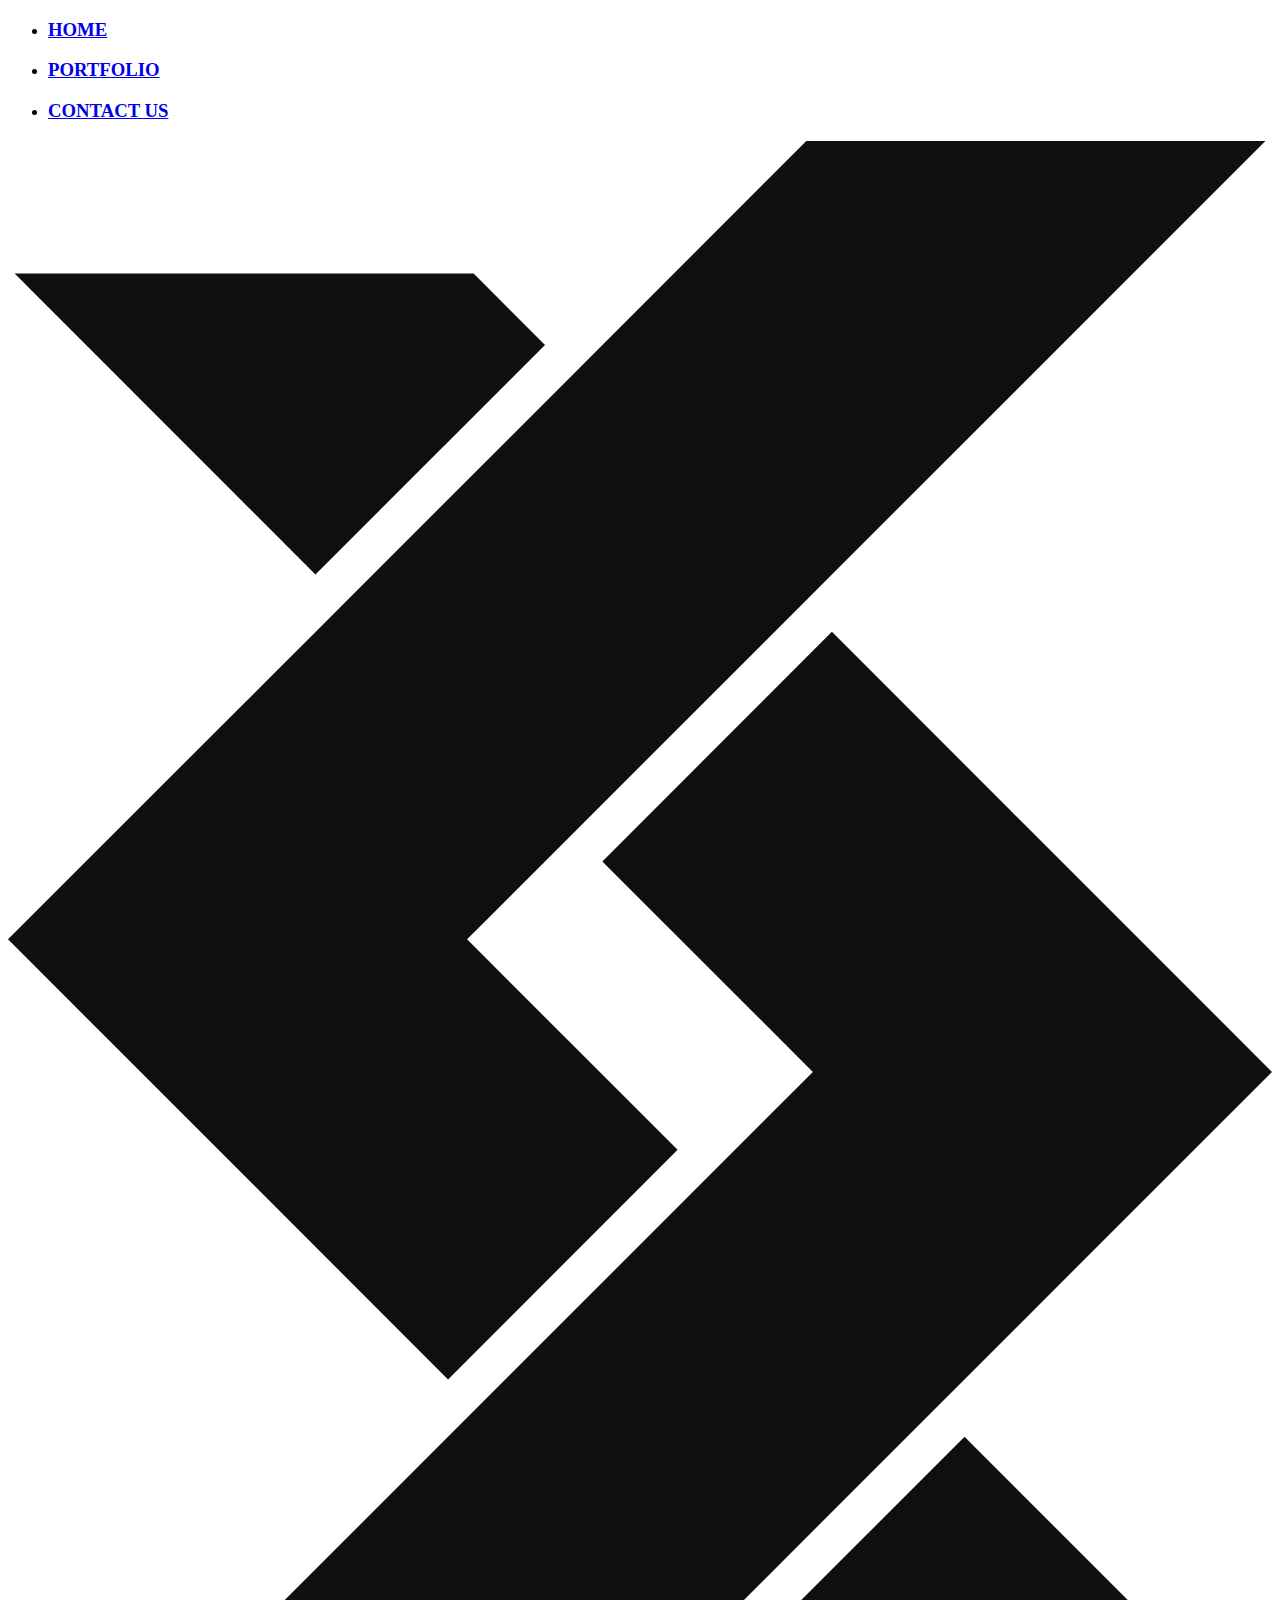
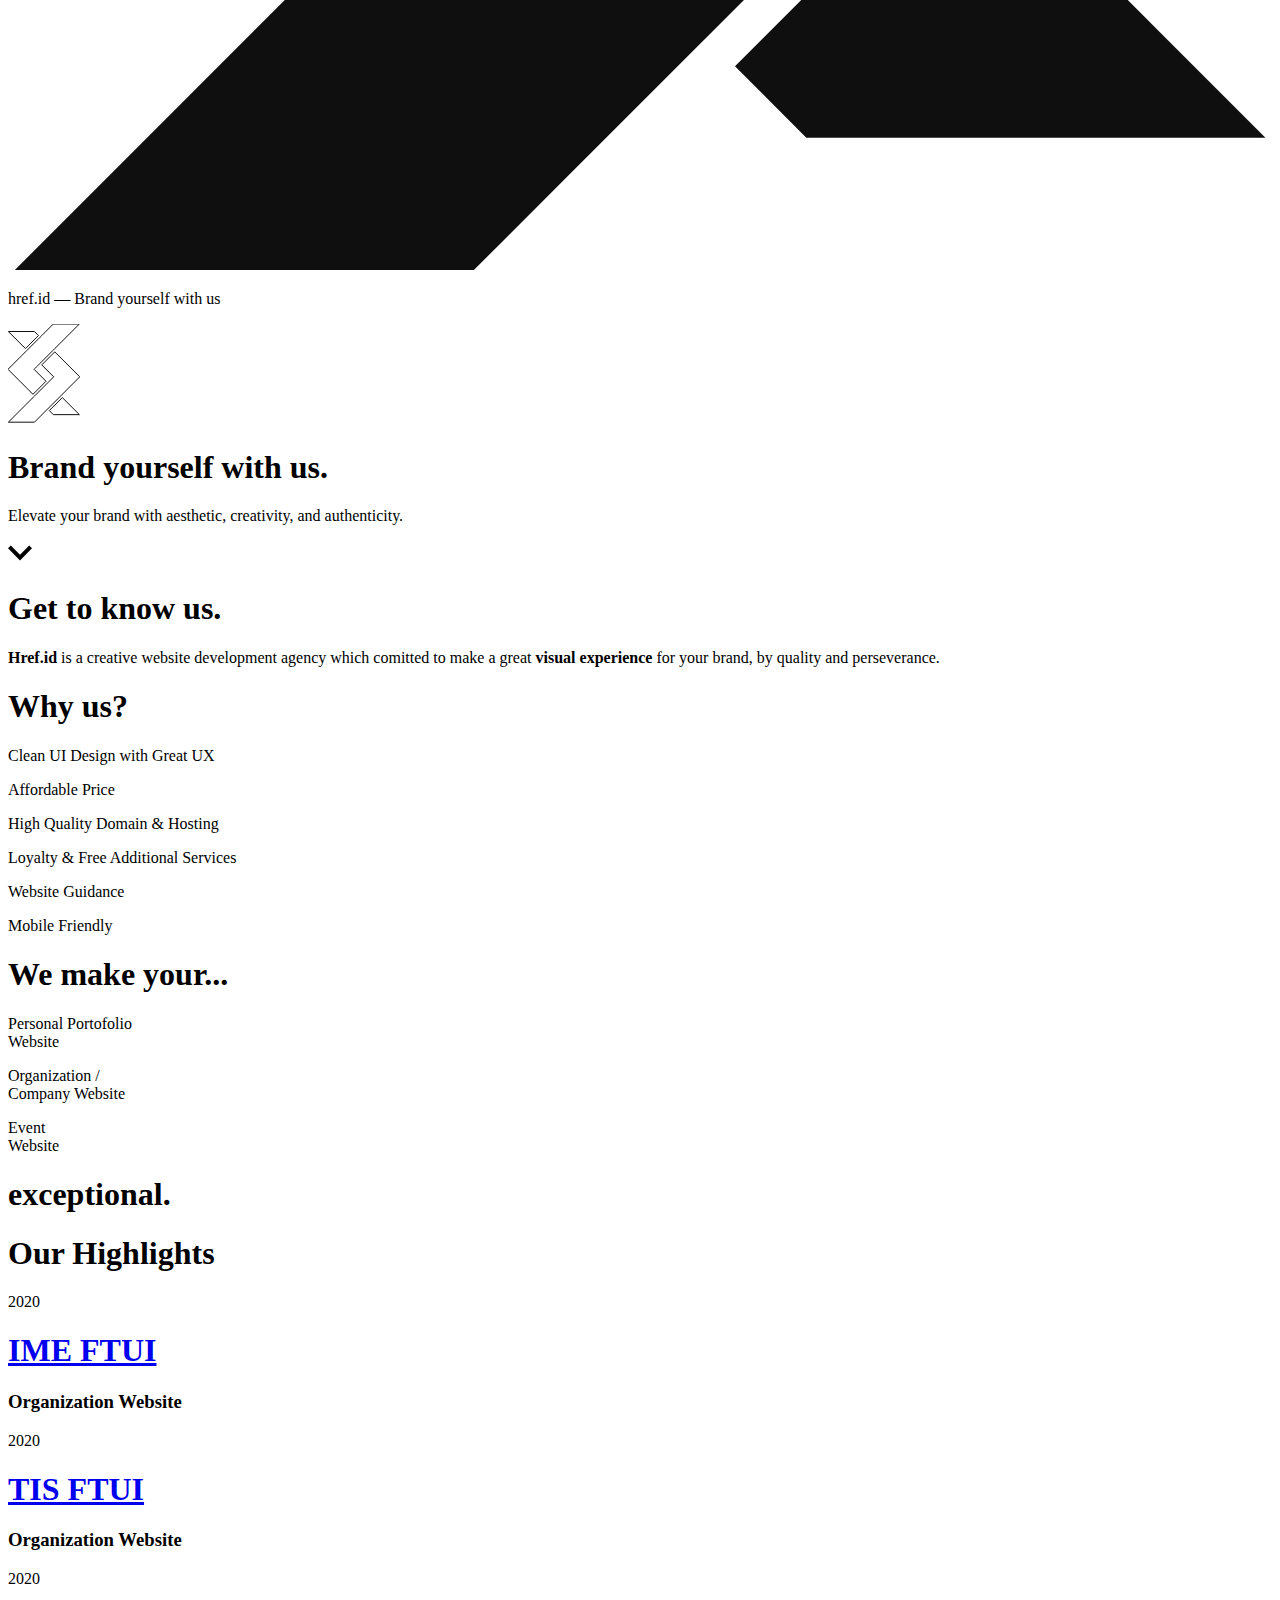
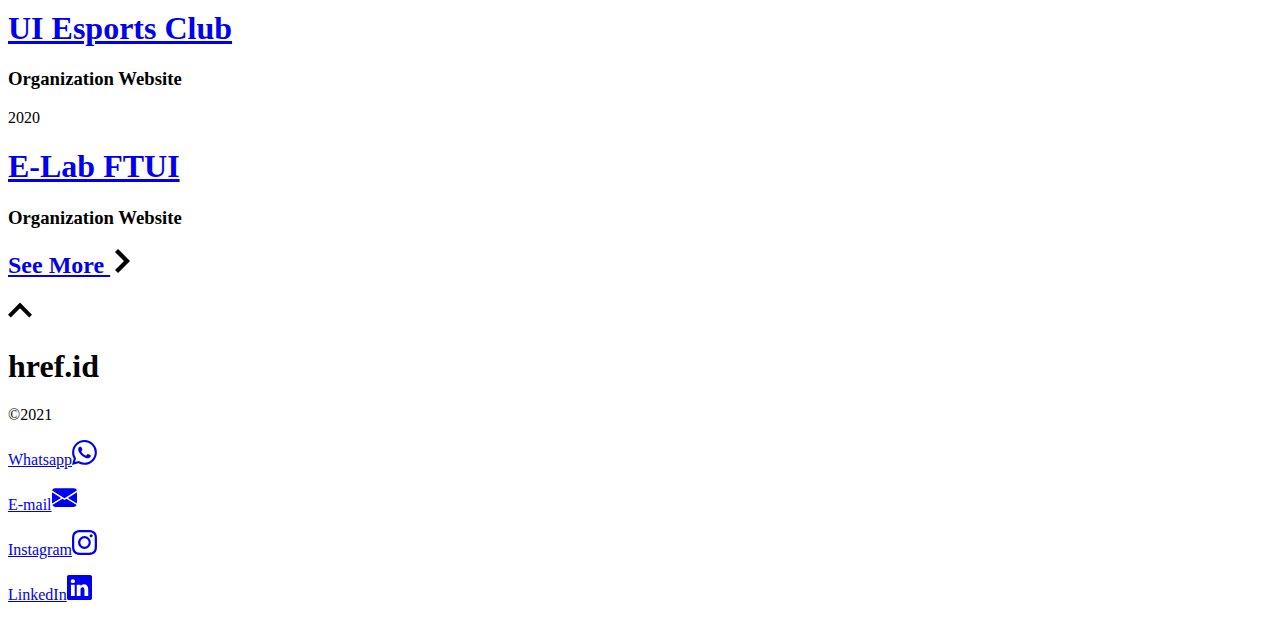
==== index.html @ 83b9de3a "minor changes" ====
<!DOCTYPE html>
<html lang="en">
<head>
  <meta charset="UTF-8">
  <meta http-equiv="X-UA-Compatible" content="IE=edge">
  <meta name="viewport" content="width=device-width, initial-scale=1.0">
  <title>href.id - Website Developer Agencies</title>
  <link rel="stylesheet" href="style.css">
</head>
<body>
  <nav>
    <ul>
      <li class="active">
        <a href="index">
          <h3>HOME</h3>
        </a>
        <div class="box"></div>
      </li>
      <li>
        <div class="box"></div>
        <a href="portfolio">
          <h3>PORTFOLIO</h3>
        </a>
      </li>
      <li>
        <div class="box"></div>
        <a href="contact-us">
          <h3>CONTACT US</h3>
        </a>
      </li>
    </ul>
    <div class="logo">
      <svg xmlns="http://www.w3.org/2000/svg" viewBox="0 0 407.79 557.89"><defs><style>.cls-1{fill:#0f0f0f;}</style></defs><g id="Layer_2" data-name="Layer 2"><g id="Layer_1-2" data-name="Layer 1"><polygon class="cls-1" points="405.67 515.11 257.55 515.11 234.54 492.09 308.6 418.04 405.67 515.11"/><polygon class="cls-1" points="173.25 65.8 99.19 139.85 2.13 42.78 150.23 42.78 173.25 65.8"/><polygon class="cls-1" points="407.79 300.34 150.23 557.89 2.13 557.89 151.23 408.78 259.68 300.34 191.76 232.42 265.81 158.36 407.79 300.34"/><polygon class="cls-1" points="405.67 0 265.81 139.85 256.56 149.11 173.25 232.42 162.91 242.76 153.64 252.03 151.36 254.31 148.11 257.55 216.03 325.47 141.97 399.53 0 257.55 77 180.55 77.03 180.58 86.28 171.32 99.22 158.38 108.47 149.12 182.52 75.06 191.77 65.81 257.55 0 405.67 0"/></g></g></svg>
    </div>
    <div class="vertical-brand">
      <p>href.id<span class="motto"> — Brand yourself with us</span></p>
    </div>
    <div class="hamburger">
      <div class="line"></div>
    </div>
    <div class="cross">
      <div class="line-1"></div>
      <div class="line-2"></div>
    </div>
  </nav>
  <main>
    <div class="intro">
      <div class="logo">
        <svg width="72" height="99" viewBox="0 0 72 99" fill="none" xmlns="http://www.w3.org/2000/svg">
          <path class="shape-1" d="M71.3948 90.6556H45.3268L41.2772 86.6043L54.3112 73.572L71.3948 90.6556Z" fill="transparent" stroke="#0f0f0f" stroke-width="1px"/>
          <path class="shape-2" d="M30.4907 11.5802L17.4567 24.6124L0.374878 7.52881H26.4393L30.4907 11.5802Z" fill="transparent" stroke="#0f0f0f" stroke-width="1px"/>
          <path class="shape-3" d="M71.7679 52.8578L26.4393 98.1846H0.374878L26.6153 71.9424L45.7017 52.8578L33.7483 40.9044L46.7805 27.8704L71.7679 52.8578Z" fill="transparent" stroke="#0f0f0f" stroke-width="1px"/>
          <path class="shape-4" d="M71.3948 0L46.7805 24.6125L45.1526 26.2422L30.4907 40.9041L28.6709 42.7239L27.0395 44.3554L26.6382 44.7566L26.0662 45.3268L38.0196 57.2802L24.9856 70.3142L0 45.3268L13.5514 31.7754L13.5567 31.7807L15.1846 30.151L17.462 27.8737L19.0899 26.244L32.1221 13.21L33.7501 11.5821L45.3268 0H71.3948Z" fill="transparent" stroke="#0f0f0f" stroke-width="1px"/></svg>
      </div>
    </div>
    <div class="fullpage flex-center home-landing">
      <div class="container flex-center">
        <h1 class="align-center main-title blurred clear">Brand yourself with us.</h1>
        <p class="align-center"><span class="sub-title blurred">Elevate your brand with aesthetic, </span><span class="sub-title blurred">creativity, </span><span class="sub-title blurred">and authenticity.</span></p>
      </div>
      <div class="scroll-icon">
        <a href="#about">
          <svg xmlns="http://www.w3.org/2000/svg" width="24" height="24" viewBox="0 0 24 24"><path d="M0 7.33l2.829-2.83 9.175 9.339 9.167-9.339 2.829 2.83-11.996 12.17z"/></svg>
        </a>
      </div>
    </div>
    <div class="fullpage home-about flex-center" id="about">
      <div class="container flex-center">
        <div class="above flex-center">
          <h1 class="clear">Get to know us.</h1>
          <div class="first-img image clear"></div>
        </div>
        <div class="below flex-center">
          <div class="image second-img clear">
          </div>
          <p class="clear"><b>Href.id</b> is a creative website development agency which comitted to make a great <b>visual experience</b> for your brand, by quality and perseverance.</p>
        </div>
      </div>
    </div>
    <div class="page flex-center home-why">
      <div class="container flex-center">
        <div class="content flex-center">
          <h1 class="clear">Why us?</h1>
          <div class="line-above"></div>
          <p class="big-paragraph active clear">Clean UI Design with Great UX</p>
          <p class="big-paragraph clear">Affordable Price</p>
          <p class="big-paragraph clear">High Quality Domain & Hosting</p>
          <p class="big-paragraph clear">Loyalty & Free Additional Services</p>
          <p class="big-paragraph clear">Website Guidance</p>
          <p class="big-paragraph clear">Mobile Friendly</p>
          <div class="line-below"></div>
        </div>
      </div>
    </div>
    <div class="fullpage flex-center home-service">
      <div class="container flex-center">
        <h1 class="upper clear">We make your...</h1>
        <div class="cards">
          <div class="card flex-center card-portfolio image-text clear">
            <p>Personal Portofolio<br>Website</p>
            <div class="inner-border"></div>
          </div>
          <div class="card flex-center card-organization image-text clear">
            <p>Organization /<br>Company Website</p>
            <div class="inner-border"></div>
          </div>
          <div class="card flex-center card-event image-text clear">
            <p>Event<br>Website</p>
            <div class="inner-border"></div>
          </div>
        </div>
        <h1 class="below clear">exceptional.</h1>
      </div>
    </div>
    <div class="home-highlights-section">
      <div class="fullpage flex-center home-highlights">
        <div class="container flex-center">
          <div class="line"></div>
          <h1 class="align-center">Our Highlights</h1>
        </div>
      </div>
      <div class="fullpage flex-center home-highlights-content">
        <div class="container">
          <div class="images">
            <div class="main-image">
              <div class="sub-image "></div>
            </div>
          </div>
          <div class="description clear">
            <p>2020</p>
            <h1><a href="portfolio-single.html">IME FTUI</a></h1>
            <h3>Organization Website</h3>
          </div>
        </div>
      </div>
      <div class="fullpage flex-center home-highlights-content">
        <div class="container">
          <div class="images">
            <div class="main-image">
              <div class="sub-image"></div>
            </div>
          </div>
          <div class="description clear">
            <p>2020</p>
            <h1><a href="#">TIS FTUI</a></h1>
            <h3>Organization Website</h3>
          </div>
        </div>
      </div>
      <div class="fullpage flex-center home-highlights-content">
        <div class="container">
          <div class="images">
            <div class="main-image">
              <div class="sub-image"></div>
            </div>
          </div>
          <div class="description clear">
            <p>2020</p>
            <h1><a href="#">UI Esports Club</a></h1>
            <h3>Organization Website</h3>
          </div>
        </div>
      </div>
      <div class="fullpage flex-center home-highlights-content">
        <div class="container">
          <div class="images">
            <div class="main-image">
              <div class="sub-image"></div>
            </div>
          </div>
          <div class="description clear">
            <p>2020</p>
            <h1><a href="#">E-Lab FTUI</a></h1>
            <h3>Organization Website</h3>
          </div>
        </div>
      </div>
      <div class="page flex-center see-more">
        <a href="#" class="clear">
          <h2>See More <svg xmlns="http://www.w3.org/2000/svg" width="24" height="24" viewBox="0 0 24 24"><path d="M5 3l3.057-3 11.943 12-11.943 12-3.057-3 9-9z"/></svg></h2>
        </a>
      </div>
    </div>
  </main>
  <footer>
    <div class="page flex-center">
      <div class="container flex-center">
        <div class="divider">
          <div class="back-to-top">
            <a href="#">
              <div class="flex-center">
                <svg xmlns="http://www.w3.org/2000/svg" width="24" height="24" viewBox="0 0 24 24"><path d="M0 16.67l2.829 2.83 9.175-9.339 9.167 9.339 2.829-2.83-11.996-12.17z"/></svg>
              </div>
            </a>
          </div>
          <h1 class="clear">href.id</h1>
          <div class="line">
            <p>©2021</p>
          </div>
        </div>
        <div class="navigation">
          <p class="clear"><a href="#"><span class="text">Whatsapp</span><span class="icon"><svg xmlns="http://www.w3.org/2000/svg" width="25" height="25" fill="currentColor" class="bi bi-whatsapp" viewBox="0 0 16 16">
            <path d="M13.601 2.326A7.854 7.854 0 0 0 7.994 0C3.627 0 .068 3.558.064 7.926c0 1.399.366 2.76 1.057 3.965L0 16l4.204-1.102a7.933 7.933 0 0 0 3.79.965h.004c4.368 0 7.926-3.558 7.93-7.93A7.898 7.898 0 0 0 13.6 2.326zM7.994 14.521a6.573 6.573 0 0 1-3.356-.92l-.24-.144-2.494.654.666-2.433-.156-.251a6.56 6.56 0 0 1-1.007-3.505c0-3.626 2.957-6.584 6.591-6.584a6.56 6.56 0 0 1 4.66 1.931 6.557 6.557 0 0 1 1.928 4.66c-.004 3.639-2.961 6.592-6.592 6.592zm3.615-4.934c-.197-.099-1.17-.578-1.353-.646-.182-.065-.315-.099-.445.099-.133.197-.513.646-.627.775-.114.133-.232.148-.43.05-.197-.1-.836-.308-1.592-.985-.59-.525-.985-1.175-1.103-1.372-.114-.198-.011-.304.088-.403.087-.088.197-.232.296-.346.1-.114.133-.198.198-.33.065-.134.034-.248-.015-.347-.05-.099-.445-1.076-.612-1.47-.16-.389-.323-.335-.445-.34-.114-.007-.247-.007-.38-.007a.729.729 0 0 0-.529.247c-.182.198-.691.677-.691 1.654 0 .977.71 1.916.81 2.049.098.133 1.394 2.132 3.383 2.992.47.205.84.326 1.129.418.475.152.904.129 1.246.08.38-.058 1.171-.48 1.338-.943.164-.464.164-.86.114-.943-.049-.084-.182-.133-.38-.232z"/>
          </svg></span></a></p>
          <p class="clear"><a href="#"><span class="text">E-mail</span><span class="icon"><svg xmlns="http://www.w3.org/2000/svg" width="25" height="25" fill="currentColor" class="bi bi-envelope-fill" viewBox="0 0 16 16">
            <path d="M.05 3.555A2 2 0 0 1 2 2h12a2 2 0 0 1 1.95 1.555L8 8.414.05 3.555zM0 4.697v7.104l5.803-3.558L0 4.697zM6.761 8.83l-6.57 4.027A2 2 0 0 0 2 14h12a2 2 0 0 0 1.808-1.144l-6.57-4.027L8 9.586l-1.239-.757zm3.436-.586L16 11.801V4.697l-5.803 3.546z"/>
          </svg></span></a></p>
          <p class="clear"><a href="#"><span class="text">Instagram</span><span class="icon"><svg xmlns="http://www.w3.org/2000/svg" width="25" height="25" fill="currentColor" class="bi bi-instagram" viewBox="0 0 16 16">
            <path d="M8 0C5.829 0 5.556.01 4.703.048 3.85.088 3.269.222 2.76.42a3.917 3.917 0 0 0-1.417.923A3.927 3.927 0 0 0 .42 2.76C.222 3.268.087 3.85.048 4.7.01 5.555 0 5.827 0 8.001c0 2.172.01 2.444.048 3.297.04.852.174 1.433.372 1.942.205.526.478.972.923 1.417.444.445.89.719 1.416.923.51.198 1.09.333 1.942.372C5.555 15.99 5.827 16 8 16s2.444-.01 3.298-.048c.851-.04 1.434-.174 1.943-.372a3.916 3.916 0 0 0 1.416-.923c.445-.445.718-.891.923-1.417.197-.509.332-1.09.372-1.942C15.99 10.445 16 10.173 16 8s-.01-2.445-.048-3.299c-.04-.851-.175-1.433-.372-1.941a3.926 3.926 0 0 0-.923-1.417A3.911 3.911 0 0 0 13.24.42c-.51-.198-1.092-.333-1.943-.372C10.443.01 10.172 0 7.998 0h.003zm-.717 1.442h.718c2.136 0 2.389.007 3.232.046.78.035 1.204.166 1.486.275.373.145.64.319.92.599.28.28.453.546.598.92.11.281.24.705.275 1.485.039.843.047 1.096.047 3.231s-.008 2.389-.047 3.232c-.035.78-.166 1.203-.275 1.485a2.47 2.47 0 0 1-.599.919c-.28.28-.546.453-.92.598-.28.11-.704.24-1.485.276-.843.038-1.096.047-3.232.047s-2.39-.009-3.233-.047c-.78-.036-1.203-.166-1.485-.276a2.478 2.478 0 0 1-.92-.598 2.48 2.48 0 0 1-.6-.92c-.109-.281-.24-.705-.275-1.485-.038-.843-.046-1.096-.046-3.233 0-2.136.008-2.388.046-3.231.036-.78.166-1.204.276-1.486.145-.373.319-.64.599-.92.28-.28.546-.453.92-.598.282-.11.705-.24 1.485-.276.738-.034 1.024-.044 2.515-.045v.002zm4.988 1.328a.96.96 0 1 0 0 1.92.96.96 0 0 0 0-1.92zm-4.27 1.122a4.109 4.109 0 1 0 0 8.217 4.109 4.109 0 0 0 0-8.217zm0 1.441a2.667 2.667 0 1 1 0 5.334 2.667 2.667 0 0 1 0-5.334z"/>
          </svg></span></a></p>
          <p class="clear"><a href="#"><span class="text">LinkedIn</span><span class="icon"><svg xmlns="http://www.w3.org/2000/svg" width="25" height="25" fill="currentColor" class="bi bi-linkedin" viewBox="0 0 16 16">
            <path d="M0 1.146C0 .513.526 0 1.175 0h13.65C15.474 0 16 .513 16 1.146v13.708c0 .633-.526 1.146-1.175 1.146H1.175C.526 16 0 15.487 0 14.854V1.146zm4.943 12.248V6.169H2.542v7.225h2.401zm-1.2-8.212c.837 0 1.358-.554 1.358-1.248-.015-.709-.52-1.248-1.342-1.248-.822 0-1.359.54-1.359 1.248 0 .694.521 1.248 1.327 1.248h.016zm4.908 8.212V9.359c0-.216.016-.432.08-.586.173-.431.568-.878 1.232-.878.869 0 1.216.662 1.216 1.634v3.865h2.401V9.25c0-2.22-1.184-3.252-2.764-3.252-1.274 0-1.845.7-2.165 1.193v.025h-.016a5.54 5.54 0 0 1 .016-.025V6.169h-2.4c.03.678 0 7.225 0 7.225h2.4z"/>
          </svg></span></a></p>
        </div>
      </div>
    </div>
  </footer>

  <script src="anime.min.js"></script>
  <script src="index.js"></script>
  <script src="main.js"></script>
</body>
</html>
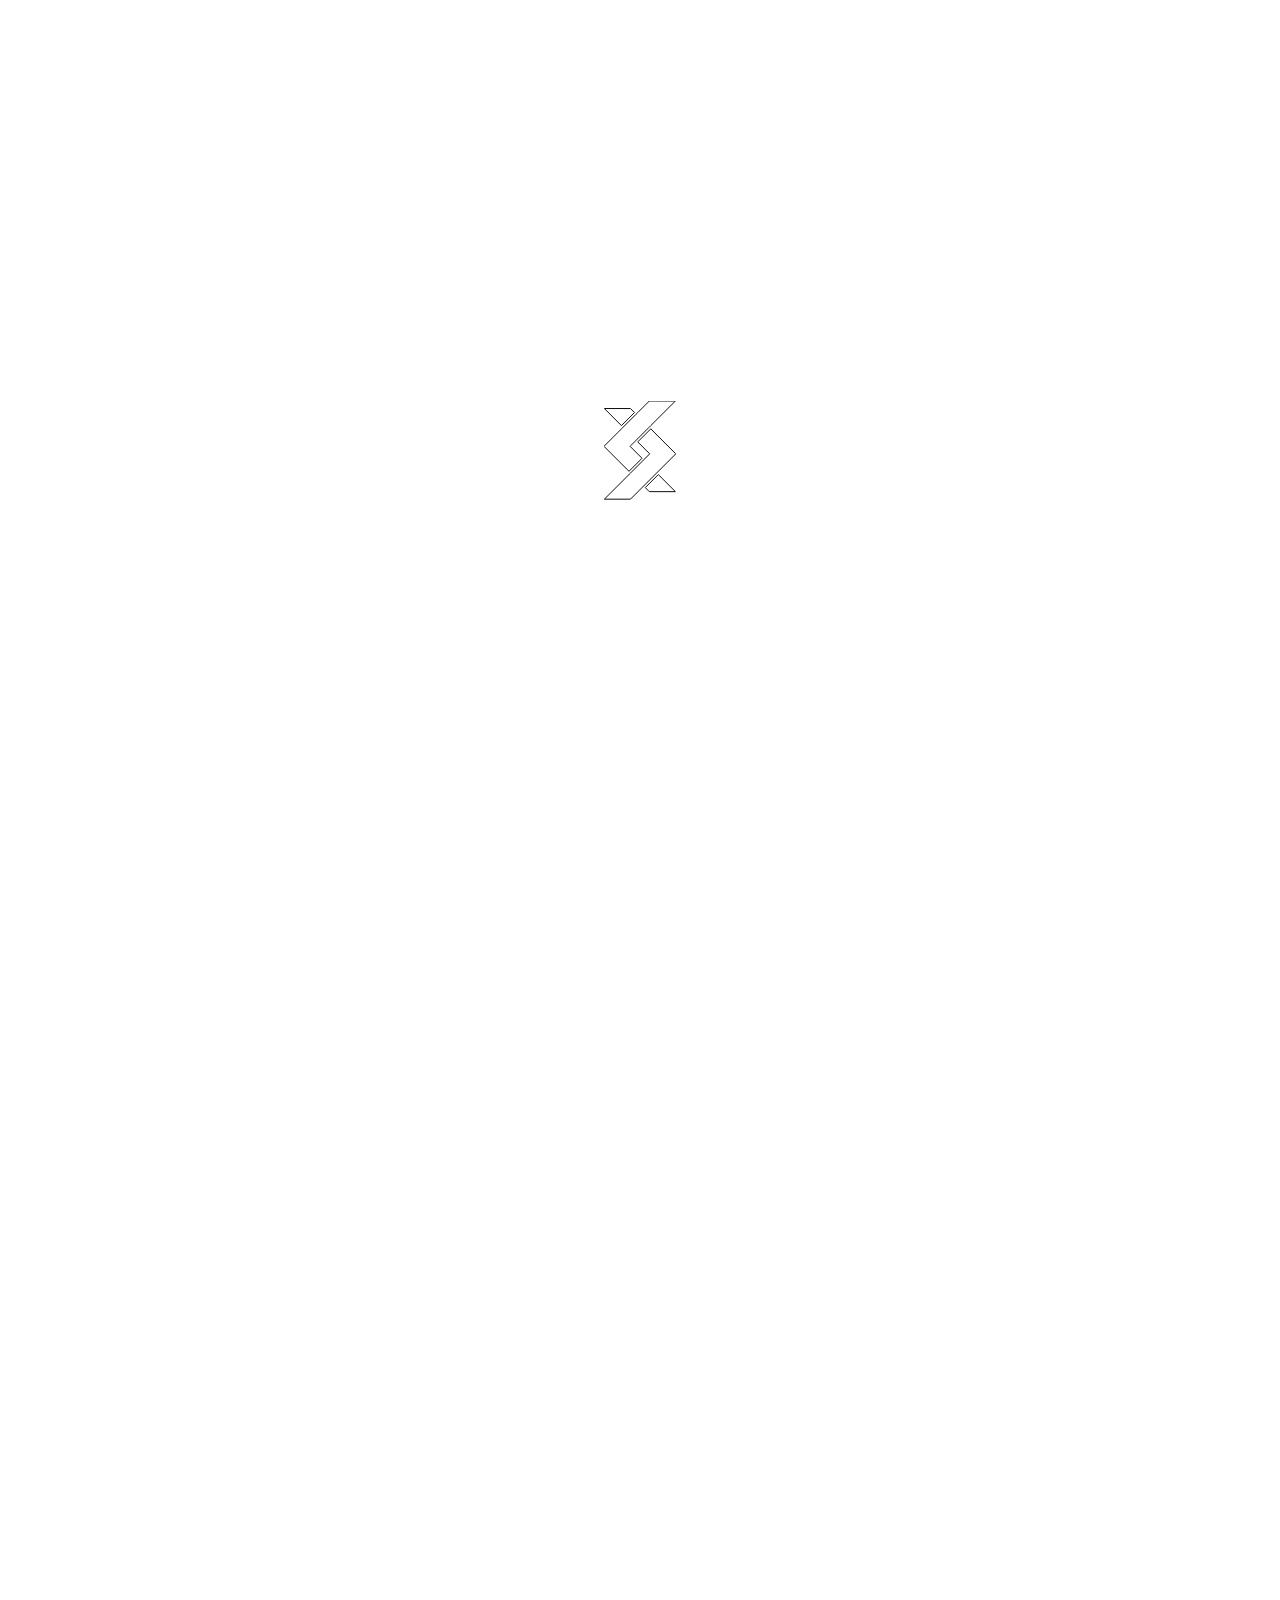
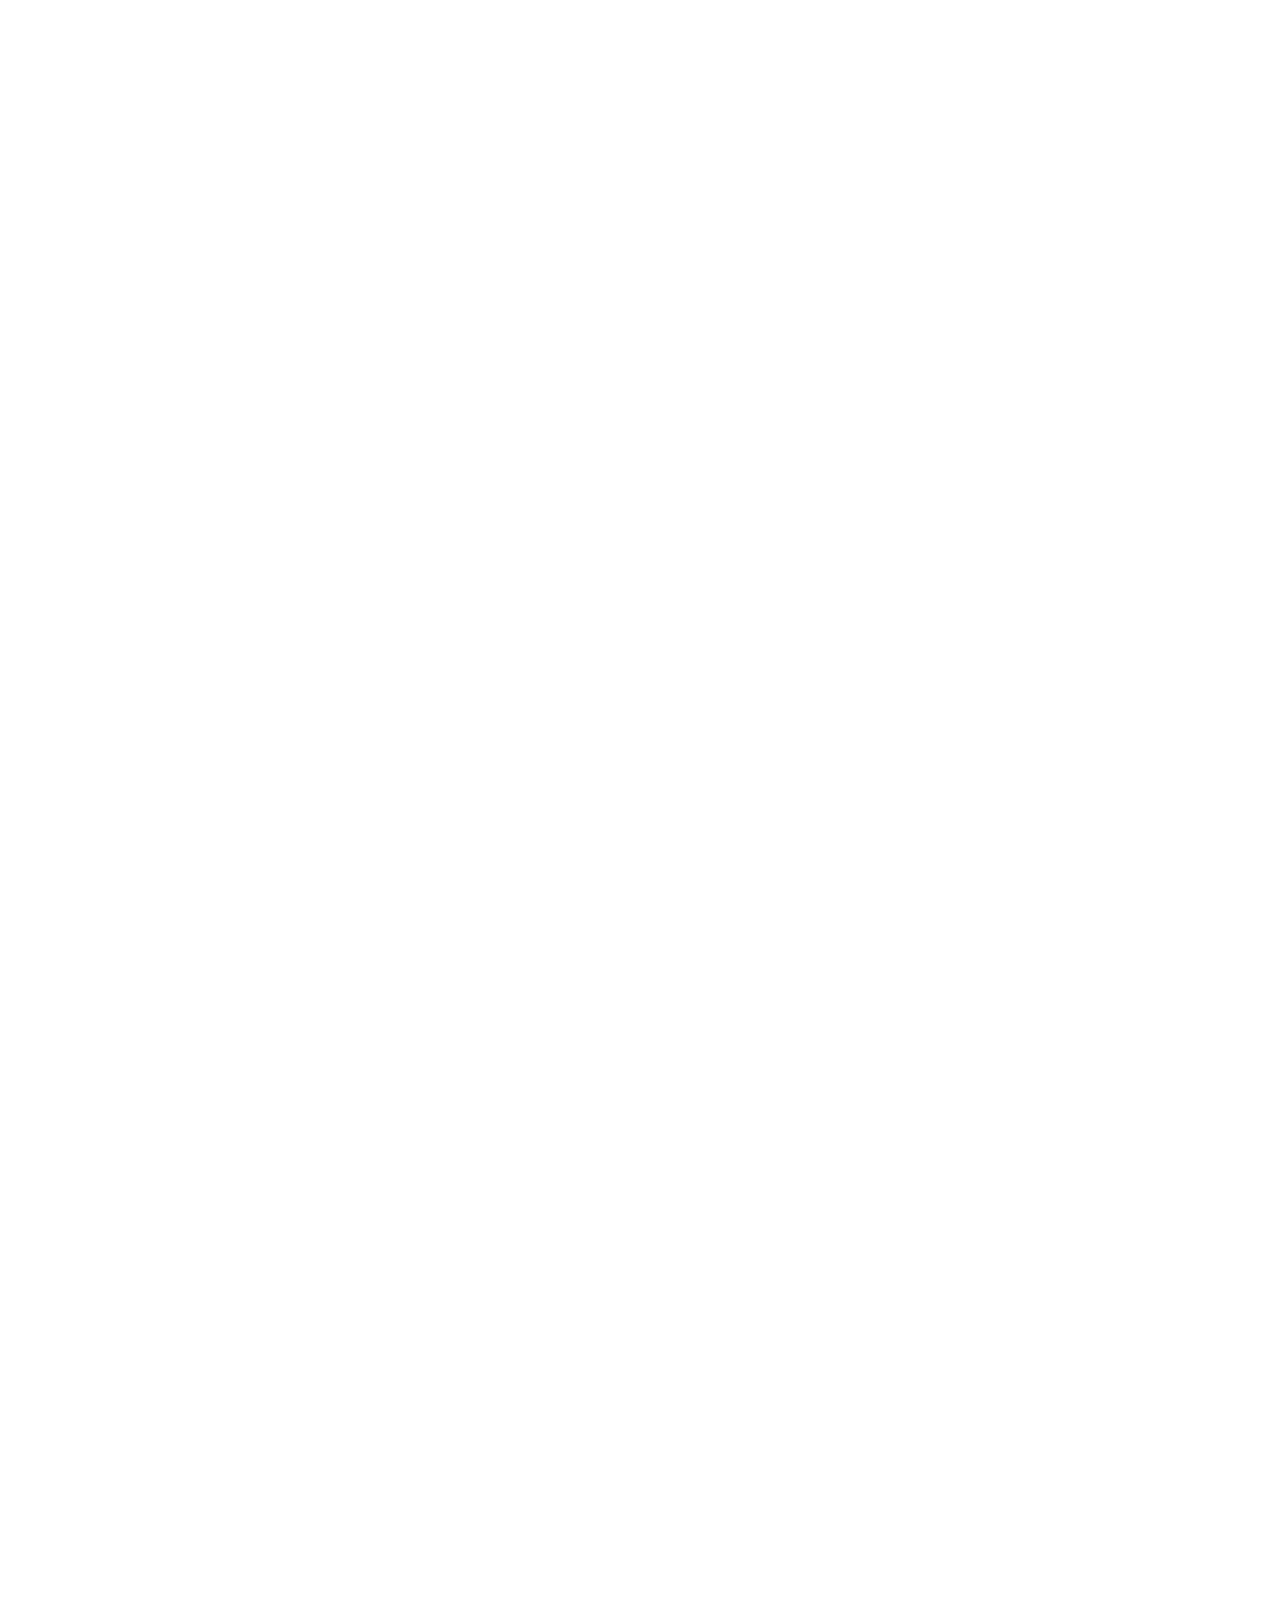
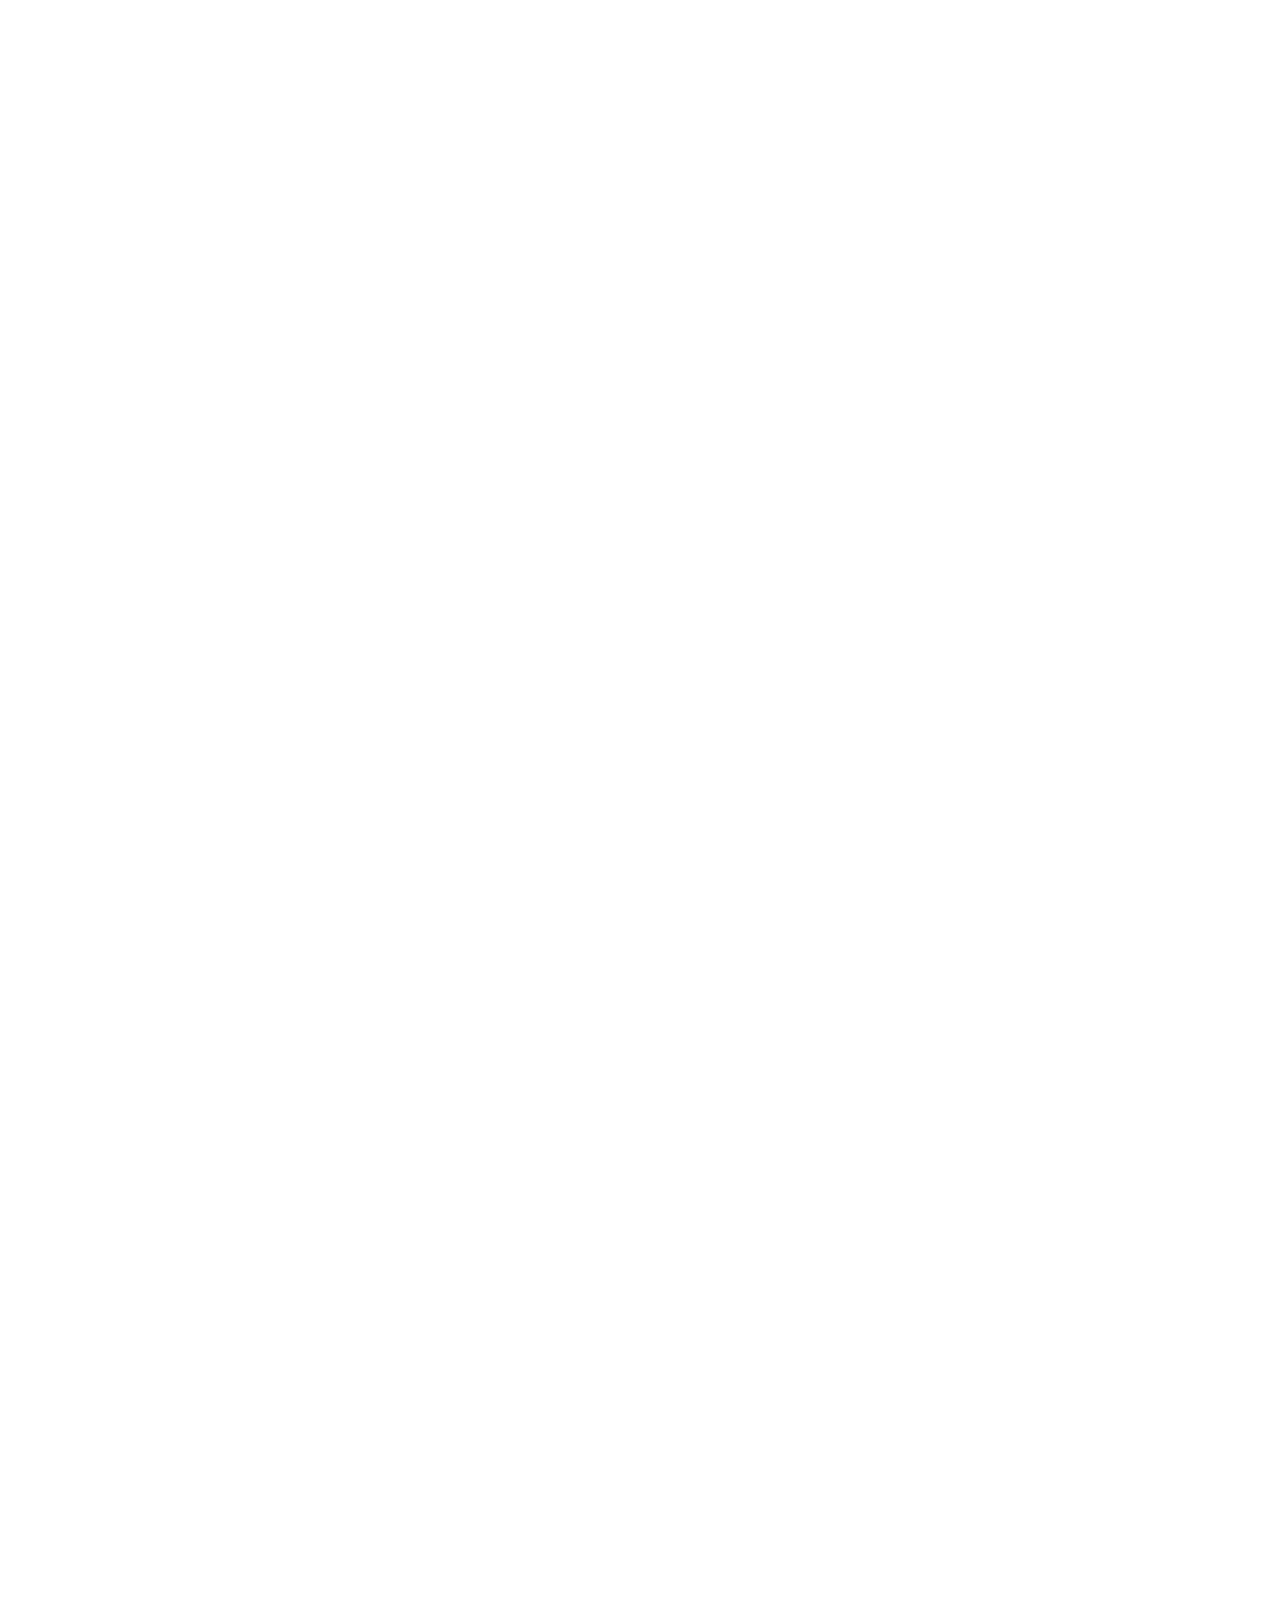
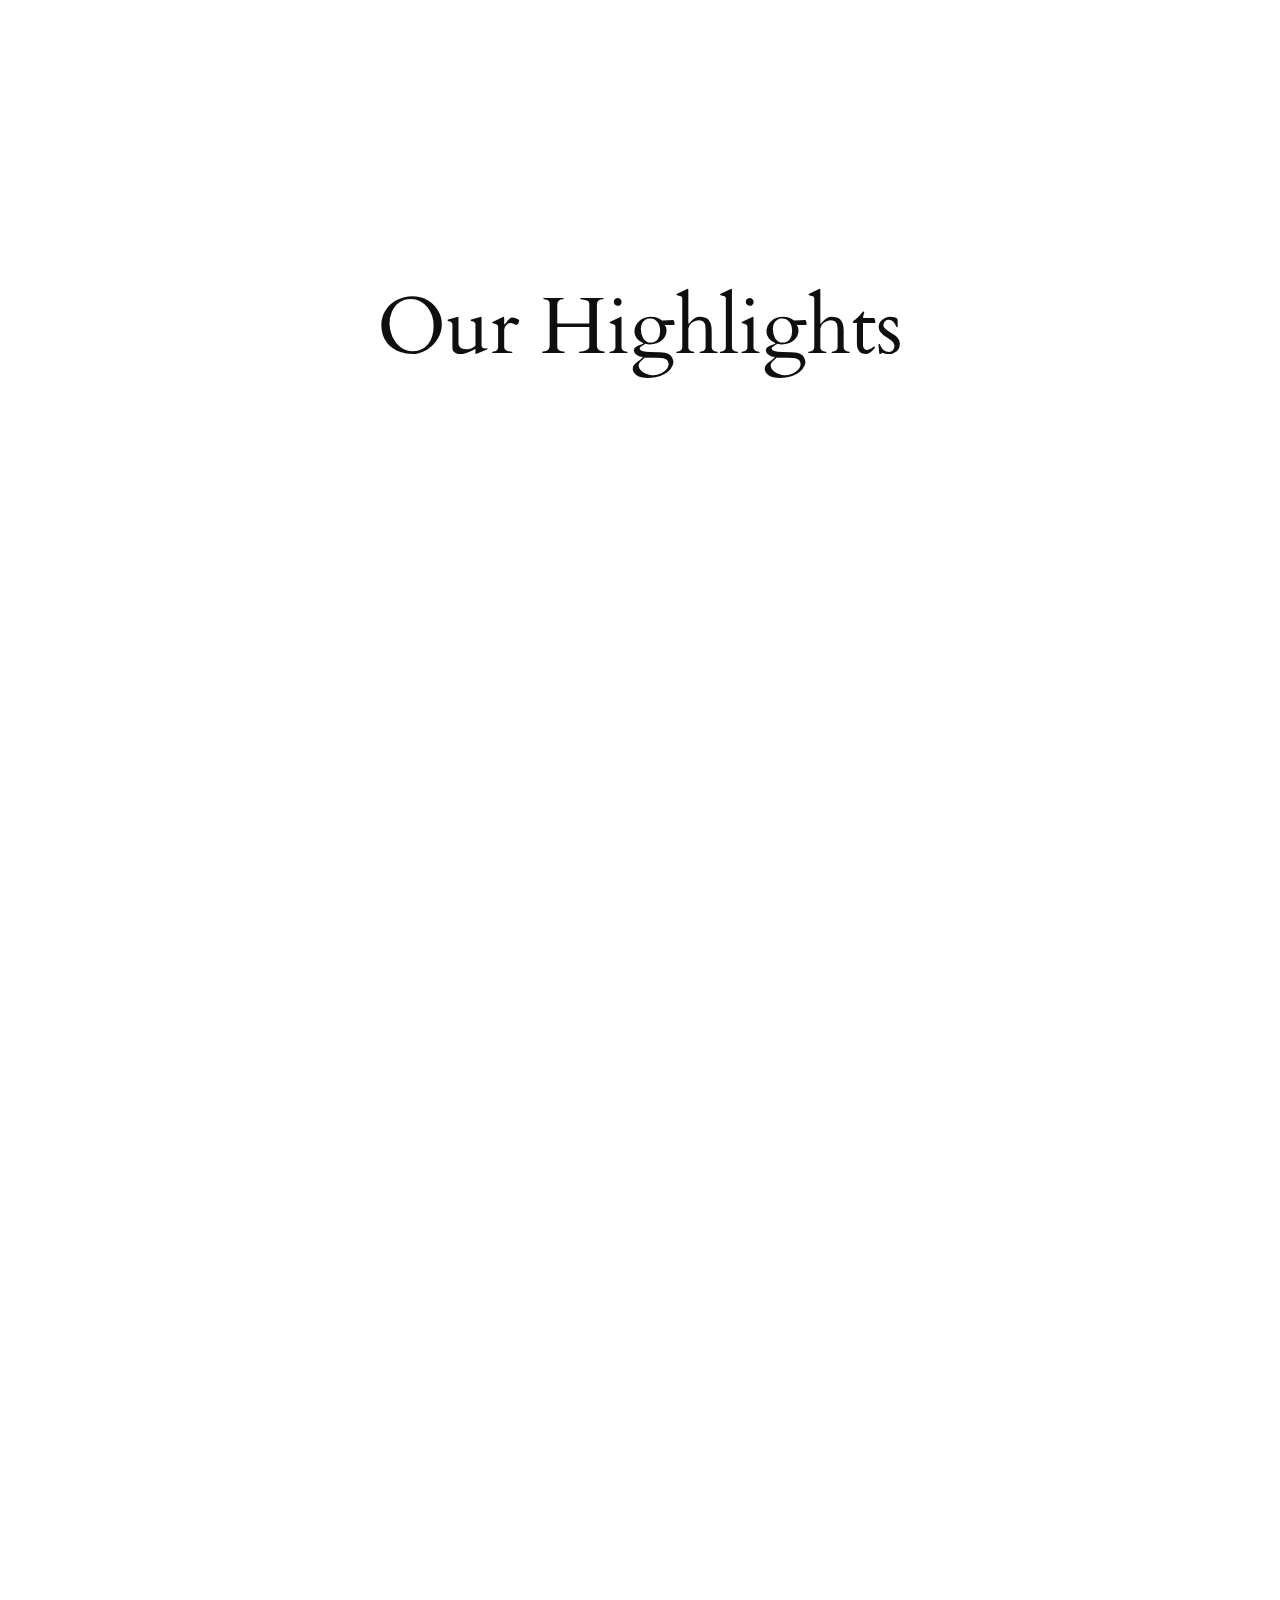
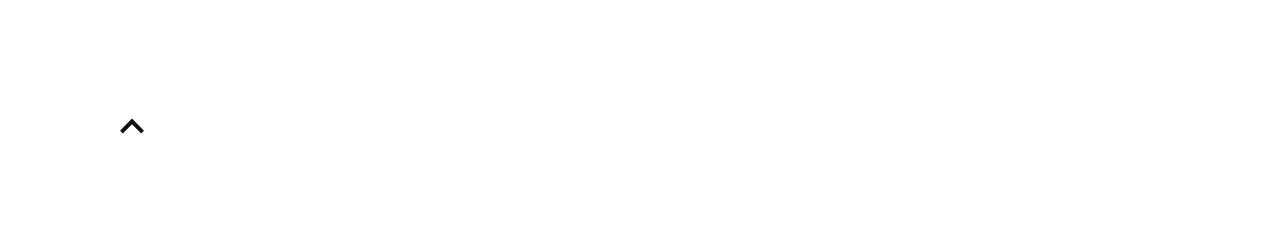
==== commit 6d7ddb1a: "fixed for development" ====
--- a/index.html
+++ b/index.html
@@ -6,19 +6,20 @@
   <meta name="viewport" content="width=device-width, initial-scale=1.0">
   <title>href.id - Website Developer Agencies</title>
   <link rel="stylesheet" href="style.css">
+  <link rel="shortcut icon" type="image/x-icon" href="favicon.ico">
 </head>
 <body>
   <nav>
     <ul>
       <li class="active">
-        <a href="index">
+        <a href="./">
           <h3>HOME</h3>
         </a>
         <div class="box"></div>
       </li>
       <li>
         <div class="box"></div>
-        <a href="portfolio">
+        <a href="./#highlights" class="portfolio-click-index">
           <h3>PORTFOLIO</h3>
         </a>
       </li>
@@ -44,14 +45,12 @@
     </div>
   </nav>
   <main>
-    <div class="intro">
-      <div class="logo">
-        <svg width="72" height="99" viewBox="0 0 72 99" fill="none" xmlns="http://www.w3.org/2000/svg">
-          <path class="shape-1" d="M71.3948 90.6556H45.3268L41.2772 86.6043L54.3112 73.572L71.3948 90.6556Z" fill="transparent" stroke="#0f0f0f" stroke-width="1px"/>
-          <path class="shape-2" d="M30.4907 11.5802L17.4567 24.6124L0.374878 7.52881H26.4393L30.4907 11.5802Z" fill="transparent" stroke="#0f0f0f" stroke-width="1px"/>
-          <path class="shape-3" d="M71.7679 52.8578L26.4393 98.1846H0.374878L26.6153 71.9424L45.7017 52.8578L33.7483 40.9044L46.7805 27.8704L71.7679 52.8578Z" fill="transparent" stroke="#0f0f0f" stroke-width="1px"/>
-          <path class="shape-4" d="M71.3948 0L46.7805 24.6125L45.1526 26.2422L30.4907 40.9041L28.6709 42.7239L27.0395 44.3554L26.6382 44.7566L26.0662 45.3268L38.0196 57.2802L24.9856 70.3142L0 45.3268L13.5514 31.7754L13.5567 31.7807L15.1846 30.151L17.462 27.8737L19.0899 26.244L32.1221 13.21L33.7501 11.5821L45.3268 0H71.3948Z" fill="transparent" stroke="#0f0f0f" stroke-width="1px"/></svg>
-      </div>
+    <div class="intro flex-center">
+      <svg width="72" height="99" viewBox="0 0 72 99" fill="none" xmlns="http://www.w3.org/2000/svg">
+        <path class="shape-1" d="M71.3948 90.6556H45.3268L41.2772 86.6043L54.3112 73.572L71.3948 90.6556Z" fill="transparent" stroke="#0f0f0f" stroke-width="1px"/>
+        <path class="shape-2" d="M30.4907 11.5802L17.4567 24.6124L0.374878 7.52881H26.4393L30.4907 11.5802Z" fill="transparent" stroke="#0f0f0f" stroke-width="1px"/>
+        <path class="shape-3" d="M71.7679 52.8578L26.4393 98.1846H0.374878L26.6153 71.9424L45.7017 52.8578L33.7483 40.9044L46.7805 27.8704L71.7679 52.8578Z" fill="transparent" stroke="#0f0f0f" stroke-width="1px"/>
+        <path class="shape-4" d="M71.3948 0L46.7805 24.6125L45.1526 26.2422L30.4907 40.9041L28.6709 42.7239L27.0395 44.3554L26.6382 44.7566L26.0662 45.3268L38.0196 57.2802L24.9856 70.3142L0 45.3268L13.5514 31.7754L13.5567 31.7807L15.1846 30.151L17.462 27.8737L19.0899 26.244L32.1221 13.21L33.7501 11.5821L45.3268 0H71.3948Z" fill="transparent" stroke="#0f0f0f" stroke-width="1px"/></svg>
     </div>
     <div class="fullpage flex-center home-landing">
       <div class="container flex-center">
@@ -113,7 +112,7 @@
       </div>
     </div>
     <div class="home-highlights-section">
-      <div class="fullpage flex-center home-highlights">
+      <div class="fullpage flex-center home-highlights" id="highlights">
         <div class="container flex-center">
           <div class="line"></div>
           <h1 class="align-center">Our Highlights</h1>
@@ -123,59 +122,63 @@
         <div class="container">
           <div class="images">
             <div class="main-image">
-              <div class="sub-image "></div>
-            </div>
-          </div>
-          <div class="description clear">
-            <p>2020</p>
-            <h1><a href="portfolio-single.html">IME FTUI</a></h1>
-            <h3>Organization Website</h3>
-          </div>
-        </div>
-      </div>
-      <div class="fullpage flex-center home-highlights-content">
-        <div class="container">
-          <div class="images">
-            <div class="main-image">
-              <div class="sub-image"></div>
-            </div>
-          </div>
-          <div class="description clear">
-            <p>2020</p>
-            <h1><a href="#">TIS FTUI</a></h1>
-            <h3>Organization Website</h3>
-          </div>
-        </div>
-      </div>
-      <div class="fullpage flex-center home-highlights-content">
-        <div class="container">
-          <div class="images">
-            <div class="main-image">
-              <div class="sub-image"></div>
-            </div>
-          </div>
-          <div class="description clear">
-            <p>2020</p>
-            <h1><a href="#">UI Esports Club</a></h1>
-            <h3>Organization Website</h3>
-          </div>
-        </div>
-      </div>
-      <div class="fullpage flex-center home-highlights-content">
-        <div class="container">
-          <div class="images">
-            <div class="main-image">
-              <div class="sub-image"></div>
-            </div>
-          </div>
-          <div class="description clear">
-            <p>2020</p>
-            <h1><a href="#">E-Lab FTUI</a></h1>
-            <h3>Organization Website</h3>
-          </div>
-        </div>
-      </div>
-      <div class="page flex-center see-more">
+              <div class="sub-image"></div>
+              <div class="sub-image-main"></div>
+            </div>
+          </div>
+          <div class="description clear">
+            <p></p>
+            <h1><a href="portfolio-single.html"></a></h1>
+            <h3></h3>
+          </div>
+        </div>
+      </div>
+      <div class="fullpage flex-center home-highlights-content hide">
+        <div class="container">
+          <div class="images">
+            <div class="main-image">
+              <div class="sub-image"></div>
+              <div class="sub-image-main"></div>
+            </div>
+          </div>
+          <div class="description clear">
+            <p></p>
+            <h1><a href="#"></a></h1>
+            <h3></h3>
+          </div>
+        </div>
+      </div>
+      <div class="fullpage flex-center home-highlights-content hide">
+        <div class="container">
+          <div class="images">
+            <div class="main-image">
+              <div class="sub-image"></div>
+              <div class="sub-image-main"></div>
+            </div>
+          </div>
+          <div class="description clear">
+            <p></p>
+            <h1><a href="#"></a></h1>
+            <h3></h3>
+          </div>
+        </div>
+      </div>
+      <div class="fullpage flex-center home-highlights-content hide">
+        <div class="container">
+          <div class="images">
+            <div class="main-image">
+              <div class="sub-image"></div>
+              <div class="sub-image-main"></div>
+            </div>
+          </div>
+          <div class="description clear">
+            <p></p>
+            <h1><a href="#"></a></h1>
+            <h3></h3>
+          </div>
+        </div>
+      </div>
+      <div class="page flex-center see-more hide">
         <a href="#" class="clear">
           <h2>See More <svg xmlns="http://www.w3.org/2000/svg" width="24" height="24" viewBox="0 0 24 24"><path d="M5 3l3.057-3 11.943 12-11.943 12-3.057-3 9-9z"/></svg></h2>
         </a>
@@ -217,7 +220,16 @@
   </footer>
 
   <script src="anime.min.js"></script>
+  <script src="projects.js"></script>
+  <script src="main.js"></script>
   <script src="index.js"></script>
-  <script src="main.js"></script>
+  <script>
+    
+    document.querySelector('html').style.scrollBehavior = '';
+    // scroll to top on refresh
+    window.onbeforeunload = function () {
+      window.scrollTo(0, 0);
+    }
+  </script>
 </body>
 </html>--- a/style.css
+++ b/style.css
@@ -0,0 +1,1381 @@
+@import url('https://fonts.googleapis.com/css2?family=Poppins:wght@400;700&display=swap');
+@import url('https://fonts.googleapis.com/css2?family=Cardo&display=swap');
+
+:root{
+  /* TEXT SIZE */
+  --heading-one: 5em;
+  --heading-two: 2.5em;
+  --heading-three: 1.5em;
+  --paragraph: 1em;
+  --big-paragraph: 4em;
+
+  /* FONT FAMILY */
+  --primary-font: 'Cardo';
+  --secondary-font: 'Poppins';
+
+  /* COLOR */
+  --primary-color: #ffffff;
+  --secondary-color: #0f0f0f;
+  --light-middle-color: #f3f3f3;
+  --middle-color: #c4c4c4;
+  --container-color: #ffffff;
+}
+
+::-moz-selection { /* Code for Firefox */
+  color: var(--primary-color);
+  background: var(--secondary-color);
+}
+
+::selection {
+  color: var(--primary-color);
+  background: var(--secondary-color);
+}
+
+*{
+  margin: 0;
+  padding: 0;
+  box-sizing: border-box;
+}
+
+html{
+  scroll-behavior: smooth;
+}
+
+body{
+  overflow-x: hidden;
+  background-color: var(--container-color);
+  position: relative;
+}
+
+a, p, h1, h2, h3{
+  color: var(--secondary-color);
+}
+
+.greyed{
+  color: var(--middle-color) !important;
+}
+
+a{
+  text-decoration: none;
+  display: inline-block;
+}
+
+h1{
+  font-family: var(--primary-font);
+  font-size: var(--heading-one);
+  font-weight: normal;
+  line-height: 1.2em;
+  margin-bottom: 10px;
+}
+
+h2{
+  font-family: var(--secondary-font);
+  font-size: var(--heading-two);
+  font-weight: normal;
+}
+
+h3{
+  font-family: var(--secondary-font);
+  font-size: var(--heading-three);
+  font-weight: normal;
+}
+
+p{
+  font-family: var(--secondary-font);
+  font-size: var(--paragraph);
+  font-weight: normal;
+}
+
+p.big-paragraph{
+  font-size: var(--big-paragraph) !important;
+}
+
+.align-center{
+  text-align: center;
+}
+
+.align-left{
+  text-align: left;
+}
+
+.align-right{
+  text-align: right;
+}
+
+.flex-center{
+  display: flex;
+  justify-content: center;
+  align-items: center;
+}
+
+.fullpage{
+  width: 100vw;
+  height: 100vh;
+  position: relative;
+  overflow: hidden;
+}
+
+.page{
+  width: 100vw;
+  position: relative;
+}
+
+.container{
+  width: 70%;
+  height: 100%;
+  display: flex;
+  flex-direction: column;
+  position: relative;
+}
+
+.container-big{
+  width: 90%;
+  height: 100%;
+  flex-direction: column;
+  position: relative;
+}
+
+.image{
+  position: relative;
+}
+
+.image::before{
+  overflow: hidden;
+  content: "";
+  position: absolute;
+  top: 50%;
+  left: 50%;
+  width: 100%;
+  height: 100%;
+  background-size: cover;
+  filter: grayscale(100%);
+  transform: translate(-50%, -50%);
+  transition: filter .5s ease;
+}
+
+.image:hover::before{
+  filter: grayscale(40%);
+}
+
+.image-text{
+  position: relative;
+}
+
+.image-text::before{
+  content: "";
+  position: absolute;
+  top: 50%;
+  left: 50%;
+  width: 100%;
+  height: 100%;
+  background-size: cover;
+  filter: grayscale(100%) brightness(50%);
+  transform: translate(-50%, -50%);
+  transition: filter .5s ease;
+}
+
+.clear{
+  opacity: 0;
+}
+
+.hide{
+  display: none;
+}
+
+/* scroll bar */
+/* width */
+::-webkit-scrollbar {
+  width: 12px;
+}
+
+::-webkit-scrollbar-track {
+  opacity: 0;
+}
+
+::-webkit-scrollbar-thumb {
+  box-shadow: inset 0 0 10px 10px rgba(15,15,15,0.8);
+  border: solid 3px transparent;
+  border-radius: 6px;
+}
+
+::-webkit-scrollbar:hover{
+  width: 15px;
+}
+
+/* intro */
+.intro{
+  position: absolute; 
+  width: 100vw;
+  height: 100vh;
+  background-color: var(--primary-color);
+  z-index: 10;
+  opacity: 1;
+}
+.intro svg path{
+  fill: transparent;
+  transition: fill .8s ease;
+}
+
+.intro svg .shape-1{
+  stroke-dasharray: 80;
+  stroke-dashoffset: 0;
+}
+.intro svg .shape-2{
+  stroke-dasharray: 80;
+  stroke-dashoffset: 0;
+}
+.intro svg .shape-3{
+  stroke-dasharray: 230;
+  stroke-dashoffset: 0;
+}
+.intro svg .shape-4{
+  stroke-dasharray: 230;
+  stroke-dashoffset: 0;
+}
+/* NAVIGATION STUFFS */
+
+nav{
+  position: fixed;
+  width: 100vw;
+  height: 100vh;
+  z-index: 1;
+  pointer-events: none;
+  background-color: transparent;
+  transition: background-color 2s ease;
+}
+
+nav ul{
+  display: block;
+  position: absolute;
+  top: 50px;
+  left: 0;
+  list-style-type: none;
+  padding-left: 40px;
+  pointer-events: initial !important;
+}
+
+nav ul li{
+  margin-bottom: 1em;
+  display: flex;
+  align-items: center;
+  width: fit-content;
+}
+
+nav ul li h3{
+  color: var(--middle-color);
+  transition: color .5s ease;
+}
+
+nav .box{
+  position: absolute;
+  width: 0px;
+  height: var(--heading-three);
+  background-color: var(--secondary-color);
+  left: 0;
+  transition: width .5s ease;
+}
+
+nav ul li h3:hover{
+  color: var(--secondary-color) !important;
+}
+
+nav ul li:hover .box{
+  width: 20px;
+}
+
+.active h3, .active{
+  color: var(--secondary-color) !important;
+}
+
+nav .logo{
+  position: absolute;
+  right: 50px;
+  top: 50px;
+  width: 30px;
+}
+
+nav .vertical-brand{
+  width: 400px;
+  position: absolute;
+  bottom: 50px;
+  right: 50px;
+  transform-origin: bottom left;
+  transform: rotate(-90deg) translate(0, 400px);
+}
+
+nav .hamburger{
+  position: absolute;
+  width: 30px;
+  height: 30px;
+  top: 50px;
+  left: 50px;
+  align-items: center;
+  justify-content: flex-start;
+  display: none;
+  cursor: pointer;
+  pointer-events: initial !important;
+}
+
+nav .hamburger .line{
+  width: 60%;
+  height: 5px;
+  background-color: var(--secondary-color);
+  position: relative;
+  transition: width .5s ease;
+}
+
+nav .hamburger .line::before, nav .hamburger .line::after{
+  content: "";
+  position: absolute;
+  height: 5px;
+  background-color: var(--secondary-color);
+  transition: width .5s ease;
+}
+
+nav .hamburger .line::before{
+  top: -10px;
+  width: 150%;
+}
+
+nav .hamburger .line::after{
+  bottom: -10px;
+  width: 50%;
+}
+
+nav .hamburger:hover .line,
+nav .hamburger:hover .line:after,
+nav .hamburger:hover .line:before{
+  width: 100%;
+}
+
+nav .cross{
+  position: absolute;
+  width: 30px;
+  height: 30px;
+  top: 50px;
+  left: 50px;
+  align-items: center;
+  justify-content: flex-start;
+  display: flex;
+  pointer-events: none !important;
+  /* background-color: pink; */
+}
+
+nav .cross > div{
+  width: 0%;
+  height: 5px;
+  background-color: var(--secondary-color);
+  position: absolute;
+  transition: transform .8s ease, width .8s ease;
+}
+
+nav .open:hover + .cross .line-1{
+  transform: rotate(45deg)
+}
+
+nav .open:hover + .cross .line-2{
+  transform: rotate(-45deg)
+}
+/* FOOTER */
+
+footer{
+  margin-bottom: 3em;
+}
+
+footer .back-to-top{
+  position: absolute;
+  left: -112px;
+}
+
+footer .back-to-top div{
+  width: 60px;
+  height: 60px;
+  background-color: var(--primary-color);
+  border-radius: 50%;
+  transition: background-color .5s ease;
+}
+
+footer .back-to-top svg{
+  fill: var(--secondary-color);
+  transition: fill .5s ease;
+}
+
+footer .back-to-top div:hover{
+  background-color: var(--secondary-color);
+}
+
+footer .back-to-top div:hover svg{
+  fill: var(--primary-color);
+}
+
+footer .divider{
+  width: 100%;
+  display: flex;
+  justify-content: center;
+  align-items: center;
+  position: relative;
+}
+
+footer .divider h1{
+  margin-right: 16px;
+}
+
+footer .line{
+  width: 100%;
+  height: 3px;
+  position: relative;
+  background-color: var(--secondary-color);
+  transform: scaleX(0);
+  transform-origin: left center;
+}
+
+footer .line p{
+  position: absolute;
+  right: 0;
+  bottom: 50%;
+}
+
+footer .navigation{
+  width: 100%;
+  display: flex;
+  justify-content: flex-end;
+  align-items: center;
+}
+
+footer .navigation p{
+  margin-left: 2em;
+  position: relative;
+}
+
+footer .navigation p::after{
+  content:"";
+  width: 0%;
+  height: 0.5px;
+  background-color: var(--secondary-color);
+  position: absolute;
+  bottom: 0;
+  left: 0;
+  transition: width .5s ease;
+}
+
+footer .navigation p:hover::after{
+  width: 50%;
+}
+
+footer .navigation .icon{
+  display: none;
+}
+/* INDEX.HTML */
+.home-landing .container{
+  width: 60% !important;
+}
+
+.home-landing .scroll-icon{
+  position: absolute;
+  bottom: 48px;
+  opacity: 0;
+}
+
+.blurred{
+  color: transparent !important;
+  text-shadow: 0 0 12px var(--secondary-color) !important;
+
+}
+
+.home-landing .main-title, .home-landing .sub-title{
+  opacity: 0;
+  transition: color 1.2s ease-in-out, text-shadow .8s ease-in-out;
+}
+
+.home-about .container > div{
+  display: flex;
+  width: 100%;
+}
+
+.above{
+  justify-content: space-between;
+  margin-bottom: 2em;
+}
+
+.above h1{
+  line-height: 1em;
+}
+
+.below{
+  justify-content: flex-start;
+  align-items: flex-end;
+}
+
+.below .image{
+  margin-right: 1em;
+}
+
+.home-about{
+  margin-bottom: 10em;
+}
+
+.home-about .image{
+  width: 60%;
+  height: 300px;
+}
+
+.home-about .image:hover::before{
+  filter: grayscale(50%);
+}
+
+.home-about .first-img::before{
+  background-image: url("./assets/about-image-1.png");
+  background-position: center;
+}
+
+.home-about .second-img::before{
+  background-image: url("./assets/about-image-2.png");
+  background-position: center;
+}
+
+.home-about h1{
+  width: 40%
+}
+
+.home-about p{
+  width: 40%;
+}
+
+.home-why{
+  margin-bottom: 10em;
+}
+
+.home-why .content{
+  flex-direction: column;
+  width: 100%;
+}
+
+.home-why .line-above, .home-why .line-below{
+  width: 50%;
+  height: 3px;
+  background-color: var(--secondary-color);
+  transform: scaleX(0);
+}
+
+.home-why .line-above{
+  align-self: flex-start;
+  margin-bottom: 5em;
+  transform-origin: left center;
+}
+
+.home-why .line-below{
+  transform-origin: right center;
+  align-self: flex-end;
+}
+
+.home-why .content h1{
+  align-self: flex-start;
+  margin-bottom: 0.5em;
+}
+
+.home-why .content p{
+  text-align: center;
+  margin-bottom: 1.5em;
+  color: var(--middle-color);
+  transition: color .5s ease, opacity .5s ease;
+}
+
+.home-service .upper{
+  align-self: flex-start;
+}
+
+.home-service .below{
+  align-self: flex-end;
+}
+
+.home-service .cards{
+  height: 55%;
+  width: 100%;
+  display: flex;
+  justify-content: center;
+  margin: 1em 0 1em 0;
+}
+
+.home-service .card{
+  height: 100%;
+  width: 270px;
+  position: relative;
+  overflow: hidden;
+  transform: scale(1);
+  transition: transform .8s ease, box-shadow .8s ease;
+}
+
+.home-service .card:hover{
+  transform: scale(1.1);
+  box-shadow: rgba(0, 0, 0, 0.25) 0px 54px 55px, rgba(0, 0, 0, 0.12) 0px -12px 30px, rgba(0, 0, 0, 0.12) 0px 4px 6px, rgba(0, 0, 0, 0.17) 0px 12px 13px, rgba(0, 0, 0, 0.09) 0px -3px 5px;
+}
+
+.home-service .card-portfolio::before{
+  background-image: url("./assets/service-portfolio.png");
+}
+
+.home-service .card-organization::before{
+  background-image: url("./assets/service-organization.png");
+  background-position: center;
+}
+
+.home-service .card-event::before{
+  background-image: url("./assets/service-event.png");
+  background-position: center;
+  filter: grayscale(100%) brightness(48%);
+}
+
+.home-service .card:hover::before{
+  filter: grayscale(0%) brightness(50%);
+}
+
+.home-service .card-event:hover::before{
+  filter: grayscale(0%) brightness(48%) !important;
+}
+
+.home-service .card:nth-child(2){
+  margin: 0px 2em;
+}
+
+.home-service .cards p{
+  color: var(--primary-color);
+  text-align: center;
+  position: relative;
+}
+
+.home-service .cards .inner-border{
+  position: absolute;
+  width: calc(105%);
+  height: calc(105%);
+  top: 50%;
+  left: 50%;
+  border: solid 2px var(--primary-color);
+  transform: translate(-50%, -50%);
+  transition: width .8s ease, height .8s ease;
+}
+
+.home-service .card:hover .inner-border{
+  width: calc(100% - 25px);
+  height: calc(100% - 25px);
+}
+
+.see-more{
+  height: 50vh;
+  margin-bottom: 1em;
+}
+
+.home-highlights .line{
+  width: 200px;
+  height: 3px;
+  transform: scaleX(0);
+  background-color: var(--secondary-color);
+  margin-bottom: 1em;
+}
+
+.home-highlights-content .container{
+  display: grid;
+  grid-template-columns: 60% 40%;
+}
+
+.home-highlights-content .images{
+  display: flex;
+  justify-content: flex-end;
+  align-items: center;
+}
+
+.home-highlights-content .main-image{
+  position: relative;
+  width: 80%;
+  height: 300px;
+  margin-right: 2em;
+  transform: translateX(-1000px)
+}
+
+.home-highlights-content .description{
+  display: flex;
+  justify-content: center;
+  flex-direction: column;
+  align-items: flex-start;
+}
+
+.home-highlights-content .description h1{
+  line-height: 1em;
+  margin-bottom: 10px;
+}
+
+.home-highlights-content .description{
+  -webkit-user-select: none !important; /* Safari */        
+  -moz-user-select: none !important; /* Firefox */
+  -ms-user-select: none !important; /* IE10+/Edge */
+  user-select: none !important; /* Standard */
+}
+
+.home-highlights-content .sub-image{
+  position: absolute;
+  width: 60%;
+  height: 200px;
+  background-position: center center;
+  background-size: cover;
+  top: 0;
+  left: 0;
+  z-index: -1;
+  transform: translate(-30%, -50%);
+}
+
+.home-highlights-content .sub-image-main{
+  width: 100%;
+  height: 100%;
+  background-size: cover;
+  background-position: center center;
+}
+
+/* PORTFOLIO.html */
+.portfolio-page{
+  margin-bottom: 3em;
+}
+
+.portfolio-page .section{
+  margin-top: 7em;
+  width: 100%;
+  flex-direction: column;
+}
+
+.portfolio-page .section h1{
+  margin-bottom: 24px;
+}
+
+.portfolio-page .section .grid{
+  display: grid;
+  width: 100%;
+  height: fit-content;
+  grid-template-columns: repeat(2, 1fr);
+  grid-template-rows: repeat(3, 1fr);
+  grid-gap: 16px;
+}
+
+.portfolio-page .section .card{
+  display: flex;
+  justify-content: center;
+  align-items: center;
+  background-color: var(--secondary-color);
+  height: 300px;
+  position: relative;
+}
+
+.portfolio-page .section .card h2{
+  color: var(--primary-color);
+  position: relative;
+}
+
+.portfolio-page .card::before{
+  content: "";
+  position: absolute;
+  top: 50%;
+  left: 50%;
+  width: 100%;
+  height: 100%;
+  background-size: cover;
+  filter: grayscale(100%) brightness(50%);
+  transform: translate(-50%, -50%);
+  transition: filter .5s ease;
+  background-image: url("./assets/about-image-1.png")
+}
+
+.portfolio-page .inner-border{
+  position: absolute;
+  width: calc(105%);
+  height: calc(105%);
+  top: 50%;
+  left: 50%;
+  border: solid 2px var(--primary-color);
+  transform: translate(-50%, -50%);
+  transition: width .8s ease, height .8s ease;
+}
+
+.portfolio-page .card:hover .inner-border{
+  width: calc(100% - 25px);
+  height: calc(100% - 25px);
+}
+
+/* PORTFOLIO SINGLE.html */
+.portfolio-single{
+  display: flex;
+  flex-direction: column;
+  align-items: center;
+  margin-bottom: 6em;
+}
+
+.portfolio-single .main-image{
+  width: 100%;
+  height: 500px;
+  margin-bottom: 3em;
+  box-shadow: rgba(0, 0, 0, 0.1) 0px 4px 12px;
+}
+
+.portfolio-single .title{
+  margin-bottom: 3em;
+}
+
+.portfolio-single .title .main-image::before{
+  background-position: center;
+  background-image: var(--main-img);
+  filter: grayscale(0%) !important;
+}
+
+.portfolio-single .title .text{
+  width: 100%;
+  display: flex;
+  align-items: flex-end;
+  margin-bottom: 1em;
+}
+
+.portfolio-single .title .text h1{
+  line-height: 0.8em;
+  margin-right: 5px;
+  margin-bottom: 0;
+}
+
+.portfolio-single .sub-image{
+  width: 100%;
+  display: flex;
+  align-items: flex-end;
+}
+
+.portfolio-single .sub-image .image{
+  width: 55%;
+  height: 450px;
+  box-shadow: rgba(0, 0, 0, 0.1) 0px 4px 12px;
+}
+
+.portfolio-single .sub-image p{
+  width: 30%;
+}
+
+.portfolio-single .sub-image-above{
+  justify-content: flex-start;
+  margin-bottom: 3em;
+}
+
+.portfolio-single .sub-image-below{
+  justify-content: flex-end;
+  text-align: right;
+  margin-bottom: 5em;
+
+}
+
+.portfolio-single .sub-image-above .image::before{
+  background-position: center;
+  background-image: var(--sub-img-1);
+  filter: grayscale(0%) !important;
+}
+
+.portfolio-single .sub-image-below .image::before{
+  background-position: center;
+  background-image: var(--sub-img-2);
+  filter: grayscale(0%) !important;
+}
+
+.portfolio-single .sub-image-above .image{
+  margin-right: 1em;
+}
+
+.portfolio-single .sub-image-below .image{
+  margin-left: 1em;
+}
+
+.portfolio-single .documentation{
+  display: grid;
+  width: 100%;
+  height: 100vh;
+  grid-template-columns: repeat(3, 1fr);
+  grid-template-rows: repeat(4, 1fr);
+  grid-gap: 16px;
+  margin-top: 1em;
+  margin-bottom: 5em;
+}
+
+.portfolio-single .documentation .image{
+  box-shadow: rgba(0, 0, 0, 0.1) 0px 4px 12px;
+}
+
+.portfolio-single .documentation .image::before{
+  background-position: center;
+}
+
+.portfolio-single .documentation .image-1::before{
+  background-image: var(--doc-img-1);
+  filter: grayscale(0%) !important;
+}
+.portfolio-single .documentation .image-2::before{
+  background-image: var(--doc-img-2);
+  filter: grayscale(0%) !important;
+}
+.portfolio-single .documentation .image-3::before{
+  background-image: var(--doc-img-3);
+  filter: grayscale(0%) !important;
+}
+
+.portfolio-single .documentation .image-1{
+  grid-row: 1/3;
+  grid-column: 1/3;
+}
+
+.portfolio-single .documentation .image-2{
+  grid-row: 2/4;
+  grid-column: 3/4;
+}
+
+.portfolio-single .documentation .image-3{
+  grid-row: 3/5;
+  grid-column: 2/3;
+}
+
+.portfolio-single .mobile-version .image{
+  width: 100%;
+  height: 500px;
+  box-shadow: rgba(0, 0, 0, 0.1) 0px 4px 12px;
+}
+
+.portfolio-single .mobile-version .image::before{
+  background-position: center;
+  background-image: var(--mobile-img);
+  filter: grayscale(0%) !important;
+}
+
+.portfolio-single .visit-link{
+  margin-top: 3em;
+}
+
+/* contact-us.html */
+.contact-page{
+  padding-top: 6em;
+  margin-bottom: 3em;
+}
+
+.contact-page .title{
+  margin-bottom: 3em;
+  flex-direction: column;
+}
+
+.contact-page .title h1{
+  margin-bottom: 20px;
+}
+
+.contact-page .title a{
+  transition: color .5s ease;
+  font-weight: 700;
+}
+
+.contact-page .title a svg{
+  height: 13px;
+}
+
+.contact-page .title a:hover{
+  color: #128C7E;
+}
+
+.contact-page .form-content{
+  width: 100%;
+  height: auto;
+  position: relative;
+}
+
+.contact-page .form{
+  width: 60%;
+  height: 350px;
+  display: grid;
+  grid-template-columns: 1fr 1fr;
+  grid-template-rows: repeat(5, 1fr);
+  grid-row-gap: 16px;
+  grid-column-gap: 32px;
+}
+
+.contact-page .form .content{
+  width: 100%;
+  height: 100%;
+  position: relative;
+  display: flex;
+  justify-content: center;
+  align-items: center;
+}
+
+.contact-page .form input, .contact-page .form textarea{
+  width: 100%;
+  height: 100%;
+  border: none;
+  font-family: var(--secondary-font);
+  font-size: var(--paragraph);
+  padding-top: 20px;
+  padding-left: 10px;
+  outline: none;
+}
+
+.contact-page .form label{
+  position: absolute;
+  pointer-events: none;
+  height: 100%;
+  width: 100%;
+  bottom: 0px;
+  left: 0%;
+  padding-left: 10px;
+  /* overflow: hidden; */
+}
+
+.contact-page .form label::after{
+  content: " ";
+  position: absolute;
+  height: 100%;
+  width: 0%;
+  top: 0;
+  left: 0;
+  border-bottom: 1px solid var(--secondary-color);
+  transition: width .8s ease;
+}
+
+.label-animation::after{
+  width: 100% !important;
+}
+
+.contact-page .form .content-label{
+  position: absolute;
+  top: 50%;
+  transition: all .5s ease;
+  font-size: 1em;
+  color: var(--secondary-color);
+}
+
+.contact-page input:focus + label .content-label,
+.contact-page input:valid + label .content-label,
+.contact-page textarea:focus + label .content-label,
+.contact-page textarea:valid + label .content-label
+{
+  color: var(--middle-color);
+  transform: translateY(-1.5em);
+  font-size: 0.8em;
+}
+
+.contact-page .div-message{
+  grid-row: 1/5;
+  grid-column: 2/3;
+}
+
+.contact-page .div-message textarea{
+  resize: none;
+  padding-top: 1.6em;
+}
+
+.contact-page .div-message .content-label{
+  top: 1.6em;
+}
+
+.contact-page .submit-section{
+  width: 100%;
+  height: 100%;
+  display: flex;
+  justify-content: flex-end;
+  align-items: center;
+  grid-column: 1/3;
+}
+
+.contact-page .submit-section button{
+  border: none;
+  cursor: pointer;
+  background-color: transparent !important;
+  position: relative;
+}
+
+.contact-page .submit-section button::after{
+  content: "";
+  width: 0%;
+  height: 1px;
+  background-color: var(--secondary-color);
+  position: absolute;
+  left: 0;
+  transition: width .5s ease;
+}
+
+
+.contact-page .submit-section button:hover::after{
+  width: 50%;
+}
+.contact-page .submit-section h3{
+  height: 100%;
+  display: flex;
+  justify-content: center;
+  align-items: center;
+}
+
+.contact-page .submit-section svg{
+  height: 15px;
+}
+
+.contact-page .success{
+  position: absolute;
+  width: 100%;
+  height: 100%;
+  display: flex;
+  justify-content: center;
+  align-items: center;
+  text-align: center;
+  flex-direction: column;
+  background-color: var(--primary-color);
+  opacity: 0;
+  pointer-events: none;
+}
+
+@media screen and (max-width: 1340px){
+  .container{
+    width: 60%;
+  }
+  .contact-page .form{
+    width: 90%;
+  }
+  footer .back-to-top{
+    left: -20%;
+  }
+}
+
+@media screen and (max-width: 1025px){
+  :root{
+    /* TEXT SIZE */
+    --heading-one: 4em;
+    --heading-two: 2.5em;
+    --heading-three: 1.5em;
+    --paragraph: 1em;
+    --big-paragraph: 3em;
+  }
+}
+
+@media screen and (max-width: 1000px){
+  nav ul{
+    display: none;
+    top: 0;
+    left: 0;
+    width: 100vw;
+    height: 100vh;
+    padding: 0;
+    background-color: var(--primary-color);
+    /* display: flex; */
+    justify-content: center;
+    align-items: center;
+    flex-direction: column;
+  }
+  nav ul .box{
+    display: none;
+  }
+  nav .hamburger{
+    display: flex;
+  }
+  .home-about .container .above, .home-about .container .below{
+    display: flex;
+    justify-content: center;
+    align-items: center;
+    flex-direction: column
+  }
+  .home-about .image, .home-about h1, .home-about p{
+    width: 100%;
+    margin-right: 0;
+  }
+  .home-about h1{
+    margin-bottom: 0.5em;
+  }
+  .home-about .image{
+    height: 200px;
+  }
+  .home-about .below .image{
+    margin-bottom: 1em;
+  }
+  .home-about .below p{
+    text-align: center
+  }
+  .home-service .card p{
+    width: 80%;
+  }
+  .home-service .card:nth-child(2){
+    margin: 0px 1em;
+  }
+  .home-service .card:hover .inner-border{
+    width: calc(100% - 15px);
+    height: calc(100% - 15px);
+  }
+  .portfolio-single .sub-image p{
+    width: 50%;
+  }
+  .portfolio-single .documentation{
+    height: 200vh;
+    grid-template-rows: repeat(3, 1fr);
+  }
+  .portfolio-single .documentation .image-1{
+    grid-column: 1/4;
+    grid-row: 1/2;
+  }
+  .portfolio-single .documentation .image-2{
+    grid-column: 1/4;
+    grid-row: 2/3;
+  }
+  .portfolio-single .documentation .image-3{
+    grid-column: 1/4;
+    grid-row: 3/4;
+  }
+}
+
+@media screen and (max-width: 970px){
+  .contact-page .form{
+    display: flex;
+    flex-direction: column;
+    height: auto;
+  }
+  .contact-page .form > div{
+    grid-column: span 2;
+    height: 57px;
+    margin-bottom: 1em !important;
+  }
+  .contact-page .div-message{
+    height: 200px !important;
+  }
+} 
+
+@media screen and (max-width: 770px){
+  :root{
+    /* TEXT SIZE */
+    --heading-one: 3em;
+    --heading-two: 2em;
+    --heading-three: 1.3em;
+    --paragraph: 0.9em;
+    --big-paragraph: 2.5em;
+  }
+  nav .logo{
+    top: 25px;
+    right: 5%;
+    width: 20px;
+  }
+  nav .vertical-brand{
+    bottom: 25px;
+    right: 5%;
+  }
+  nav .hamburger, nav .cross{
+    top: 25px;
+    width: 20px;
+    left: 5%;
+  }
+
+  nav .hamburger .line::before, nav .hamburger .line, nav .hamburger .line::after, nav .cross > div{
+    height: 3px;
+  }
+
+  nav .hamburger .line::before{
+    top: -8px;
+  }
+
+  nav .hamburger .line::after{
+    bottom: -8px;
+  }
+
+  .portfolio-single .title .text{
+    flex-direction: column;
+    justify-content: flex-start;
+    align-items: flex-start;
+  }
+
+  .portfolio-single .title .text h1{
+    line-height: 1em;
+  }
+
+  .portfolio-single .sub-image{
+    flex-direction: column;
+    margin: 0;
+  }
+  .portfolio-single .sub-image p, .portfolio-single .sub-image .image{
+    width: 100%;
+    margin: 0 0 1em 0;
+  }
+  .portfolio-single .sub-image-below{
+    flex-direction: column-reverse;
+    margin-top: 2em;
+  }
+  .home-service .cards{
+    flex-direction: column;
+  }
+  .home-service .card{
+    width: 100%;
+  }
+  .home-service .card::before{
+    background-position: center;
+  }
+  .home-service .card:nth-child(2){
+    margin: 1em 0;
+  }
+  .home-highlights-content .container{
+    display: flex;
+    flex-direction: column;
+    justify-content: center;
+    align-items: center;
+  }
+  .home-highlights-content .images{
+    width: 100%;
+  }
+  .home-highlights-content .container .main-image{
+    height: 250px;
+    width: 100%;
+    margin: 0;
+  }
+  .home-highlights-content .container .main-image .sub-image{
+    height: 50%;
+  }
+  .home-highlights-content .description{
+    justify-content: flex-start;
+    align-items: center;
+    margin-top: 1em;
+    text-align: center;
+  }
+  footer .navigation{
+    width: 100%;
+    justify-content: space-evenly;
+  }
+  footer .navigation p{
+    margin: 0;
+  }
+  footer .back-to-top div{
+    width: 40px;
+    height: 40px;
+  }
+  footer .back-to-top div svg{
+    width: 15px;
+  }
+}
+@media screen and (max-width: 500px){
+  .container{
+    width: 75%;
+  }
+  .home-about{
+    height: auto;
+  }
+  nav .vertical-brand{
+    display: none;
+  }
+  footer{
+    margin-bottom: 2em;
+  }
+  footer .navigation .icon, footer .navigation p{
+    display: flex;
+    justify-content: center;
+    align-items: center;
+  }
+  footer .navigation .icon svg{
+    width: 25px;
+  }
+  footer .navigation .text{
+    display: none;
+  }
+  footer .back-to-top{
+    display: none;
+  }
+  .home-highlights-content .sub-image{
+    width: 50%;
+    left: 10%;
+  }
+  .portfolio-page .grid{
+    grid-template-columns: 1fr !important;
+    grid-template-rows: repeat(6, 1fr) !important;
+  }
+}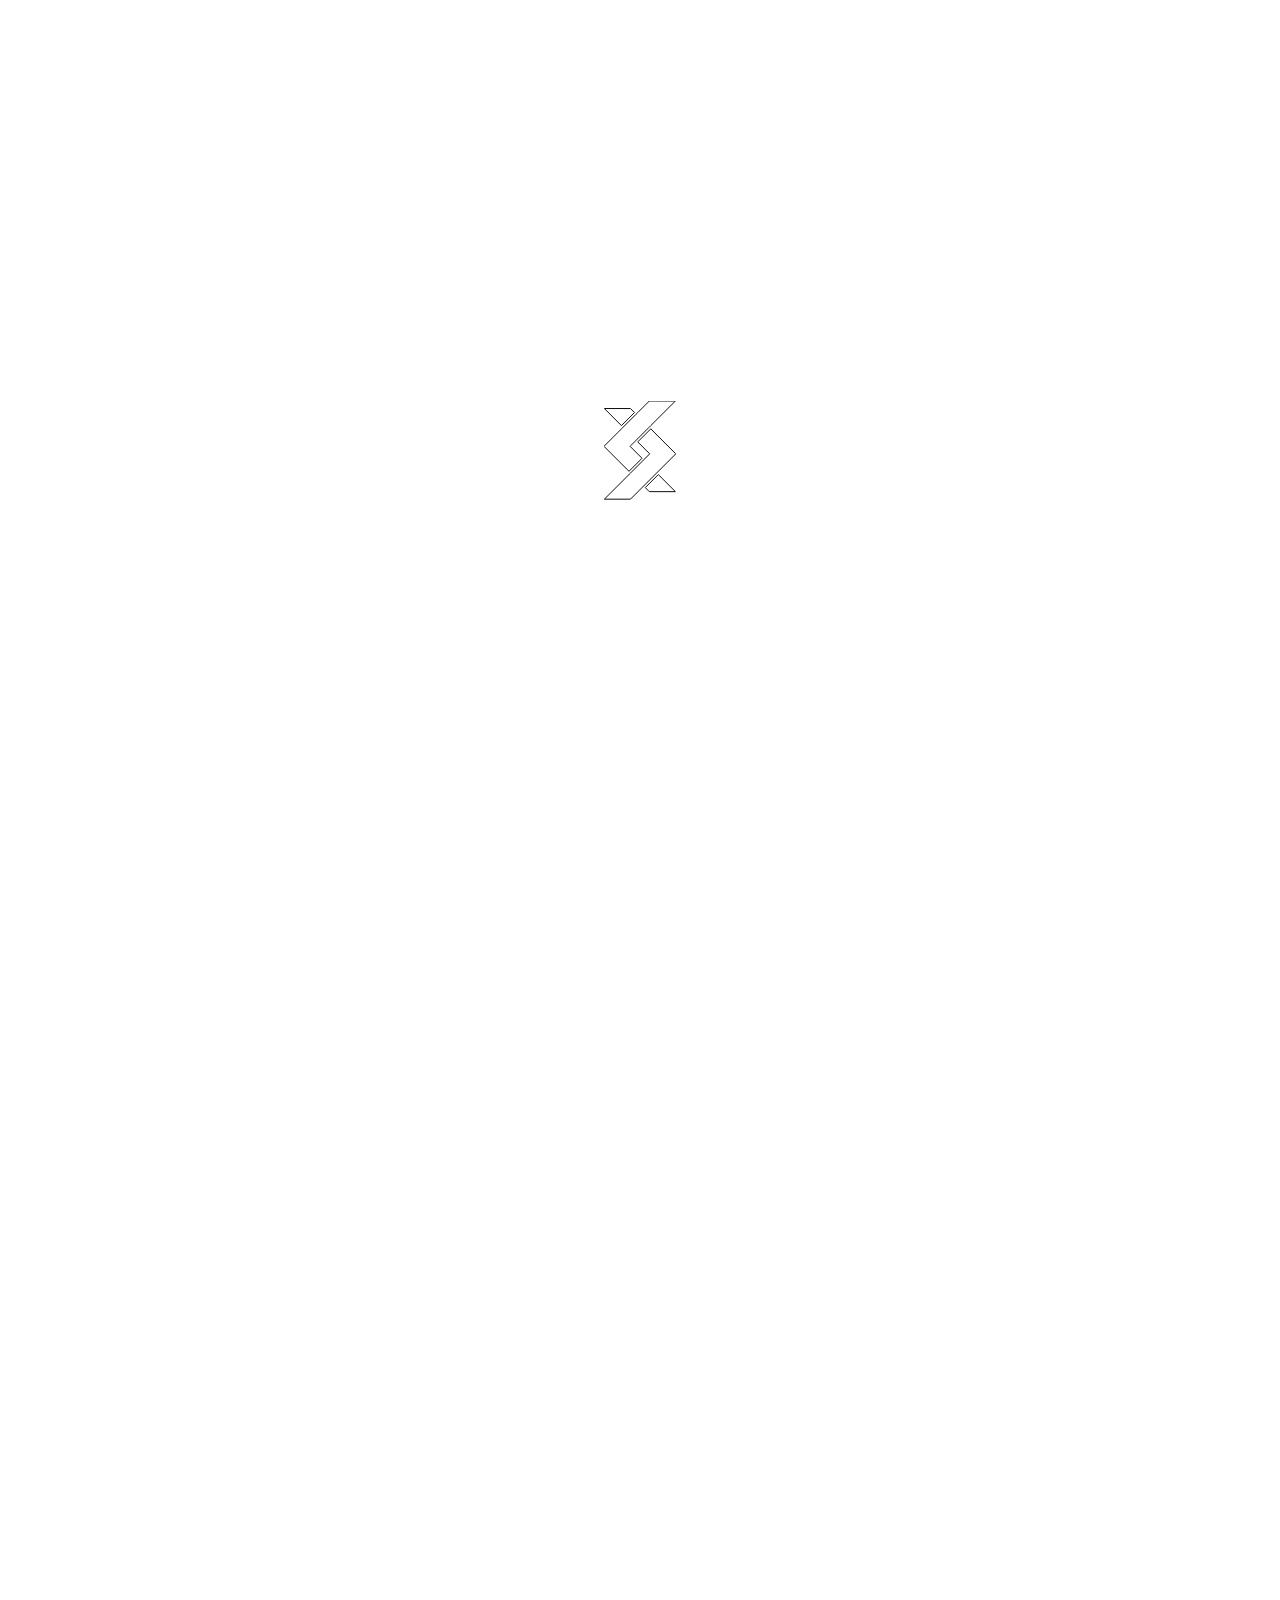
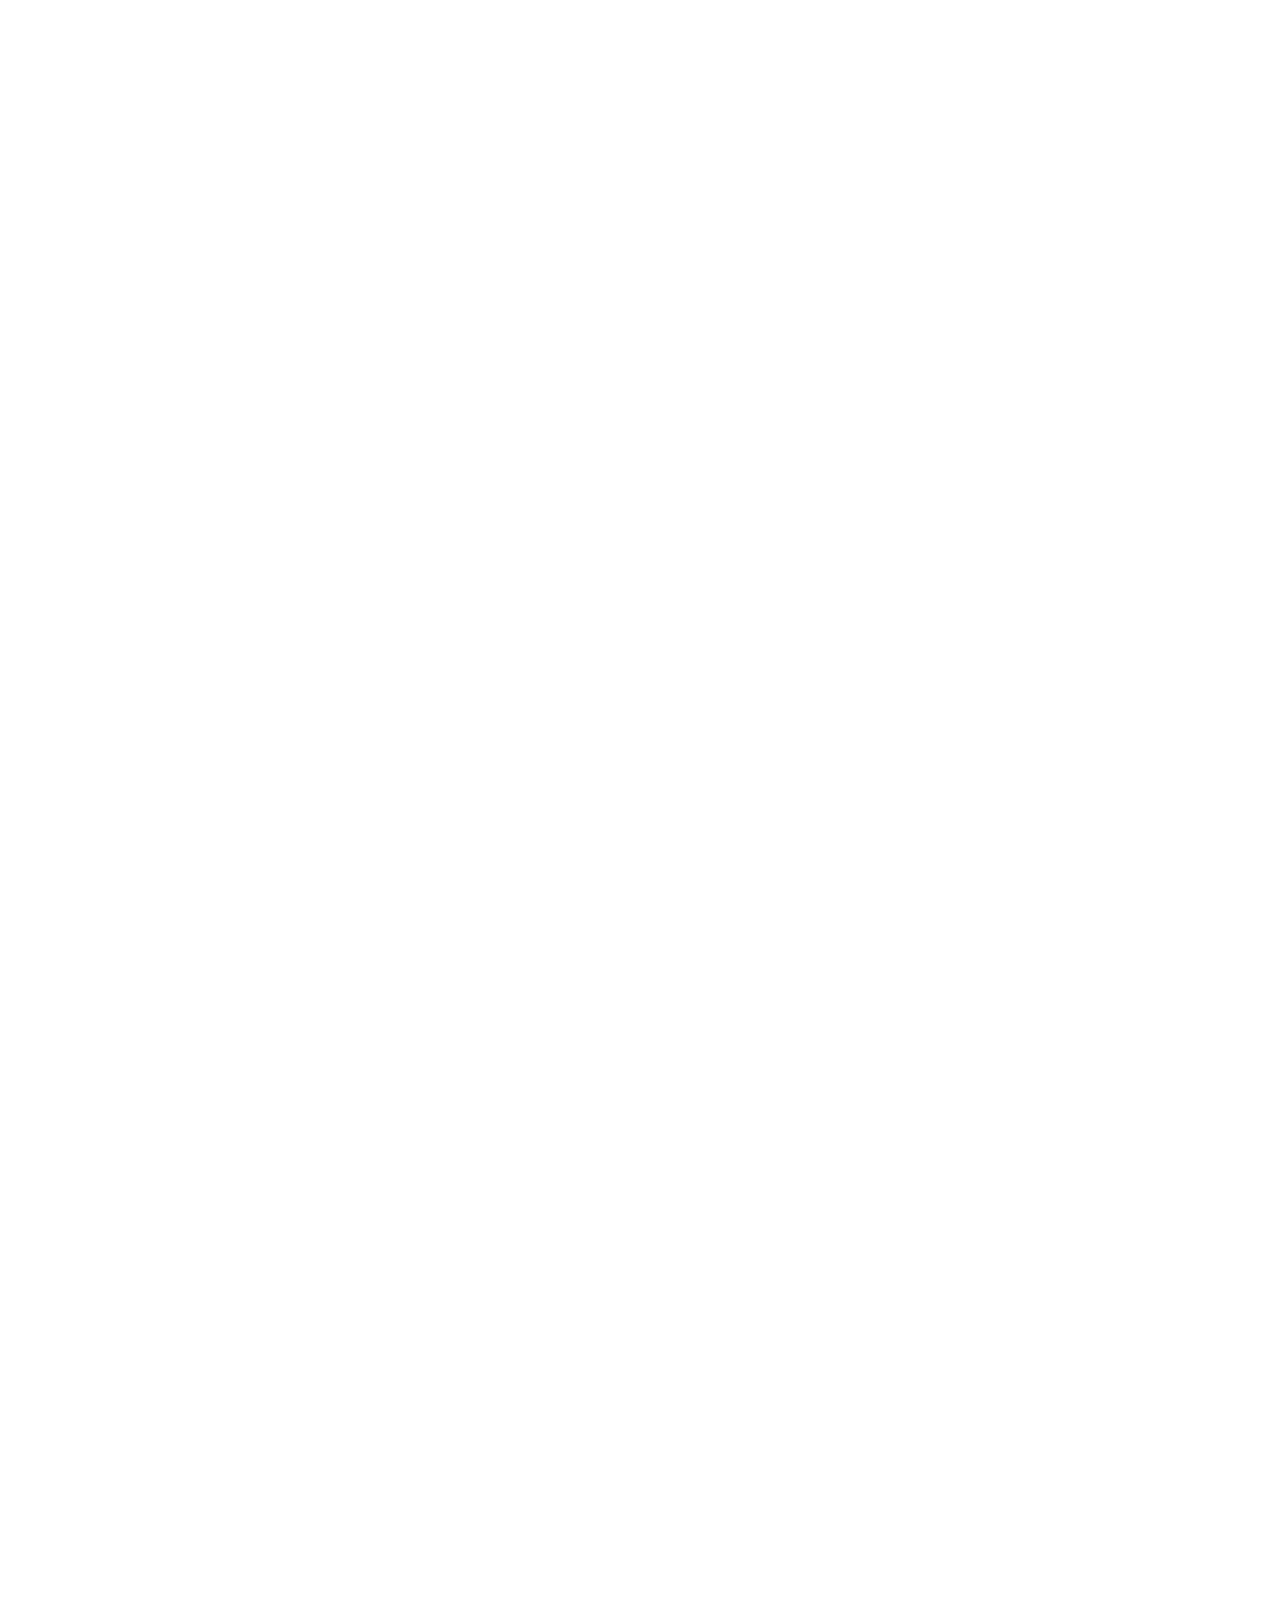
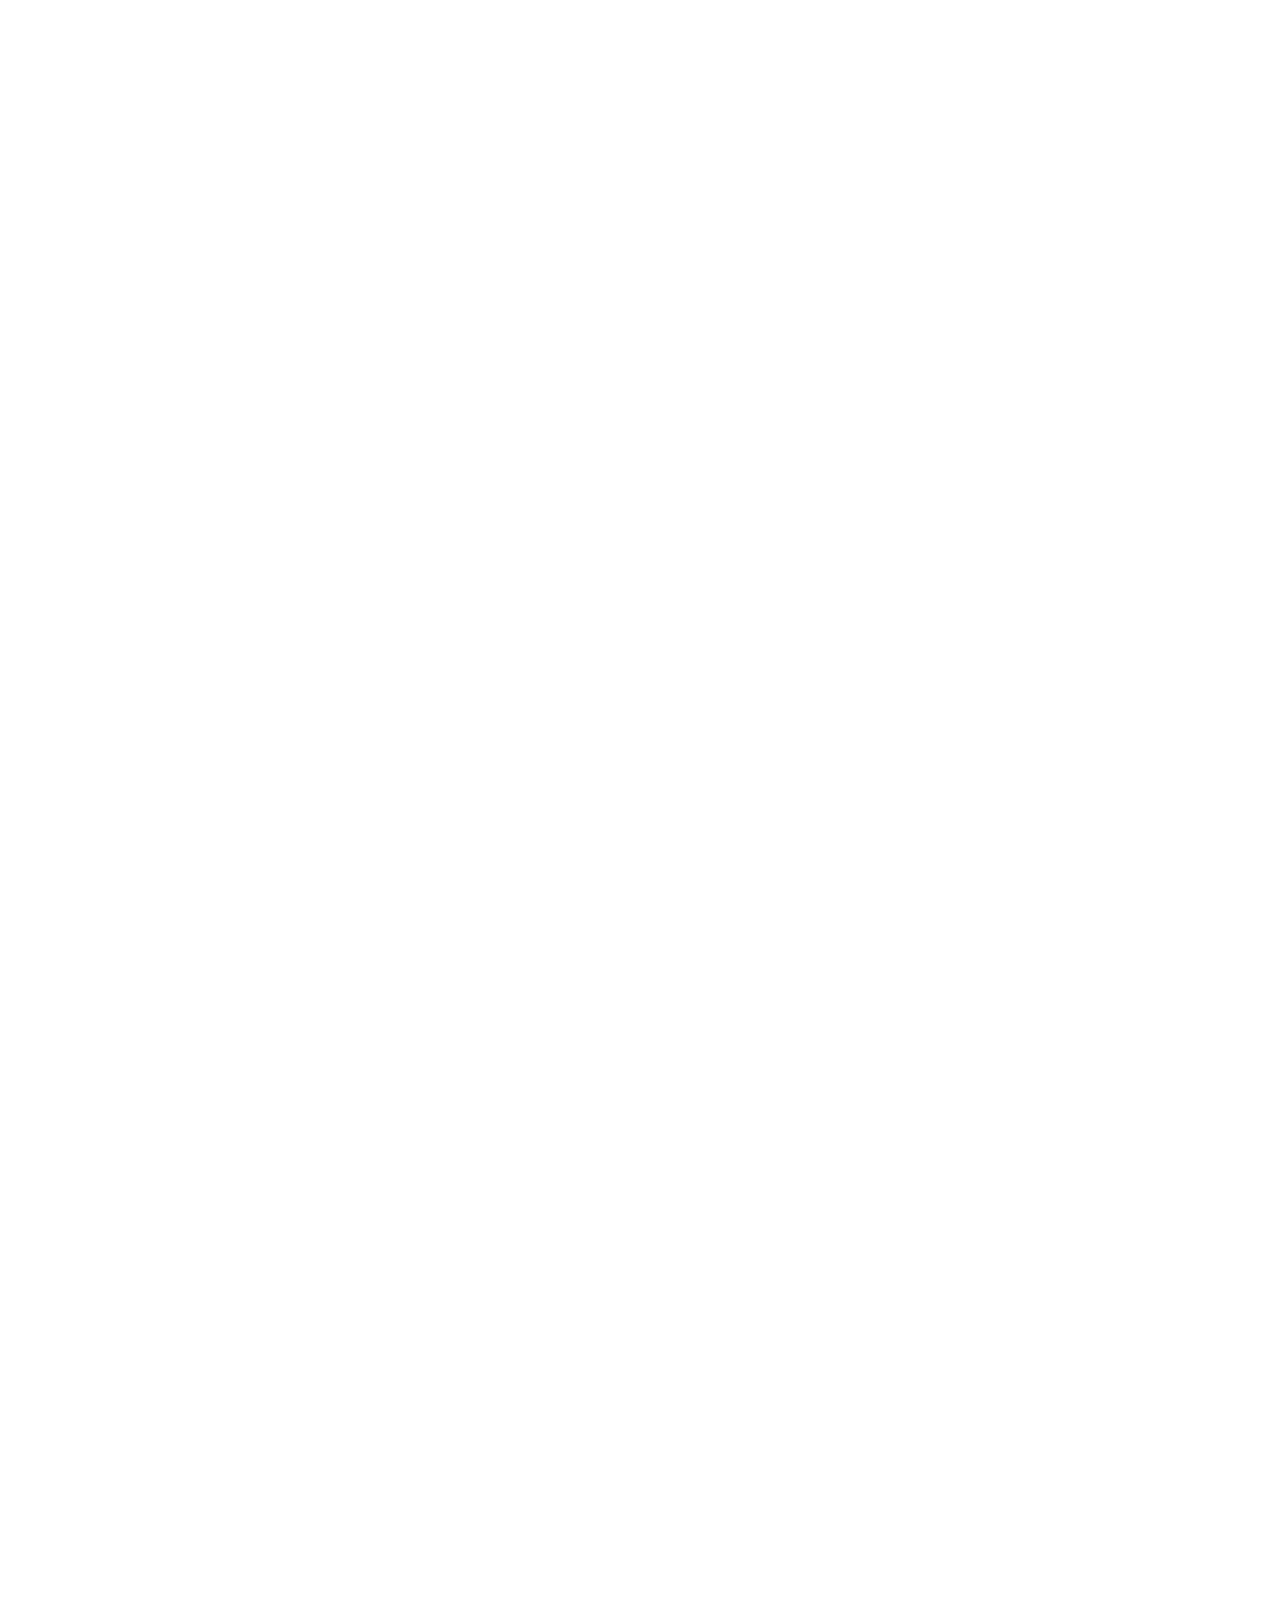
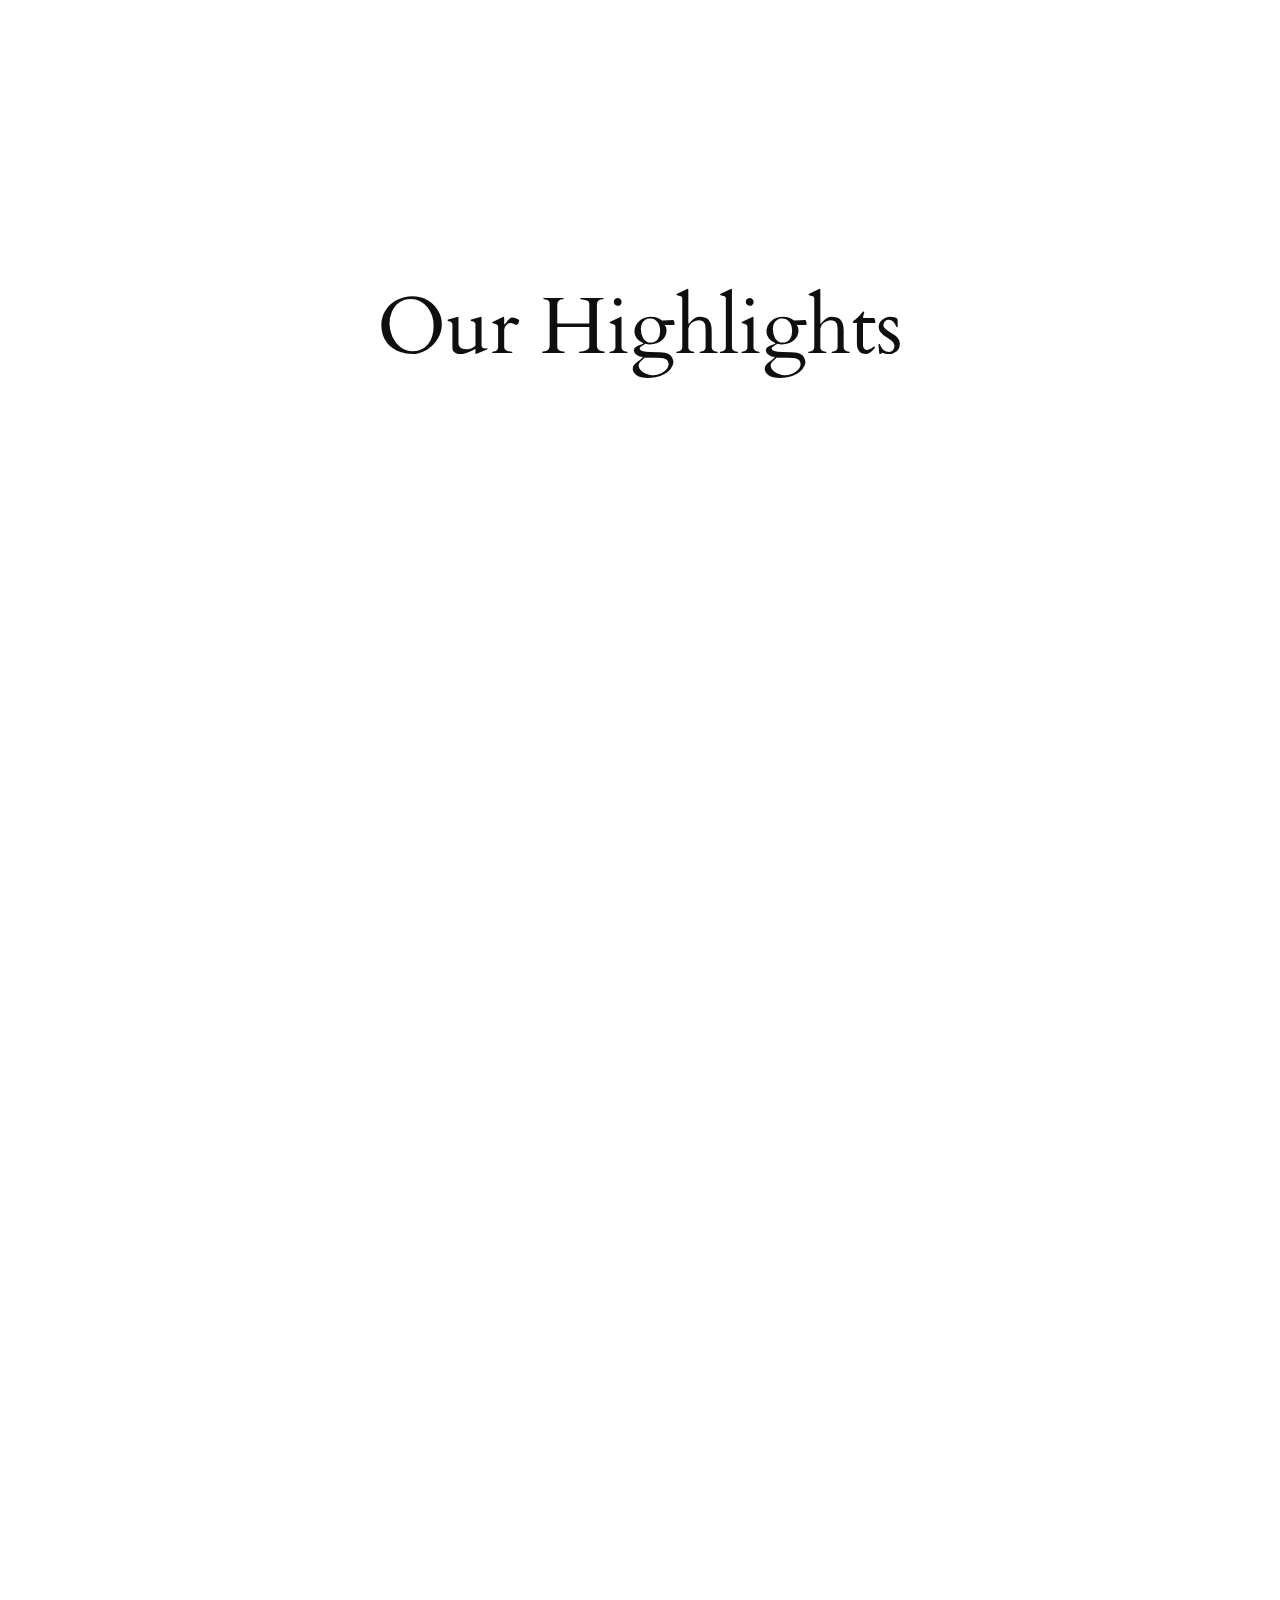
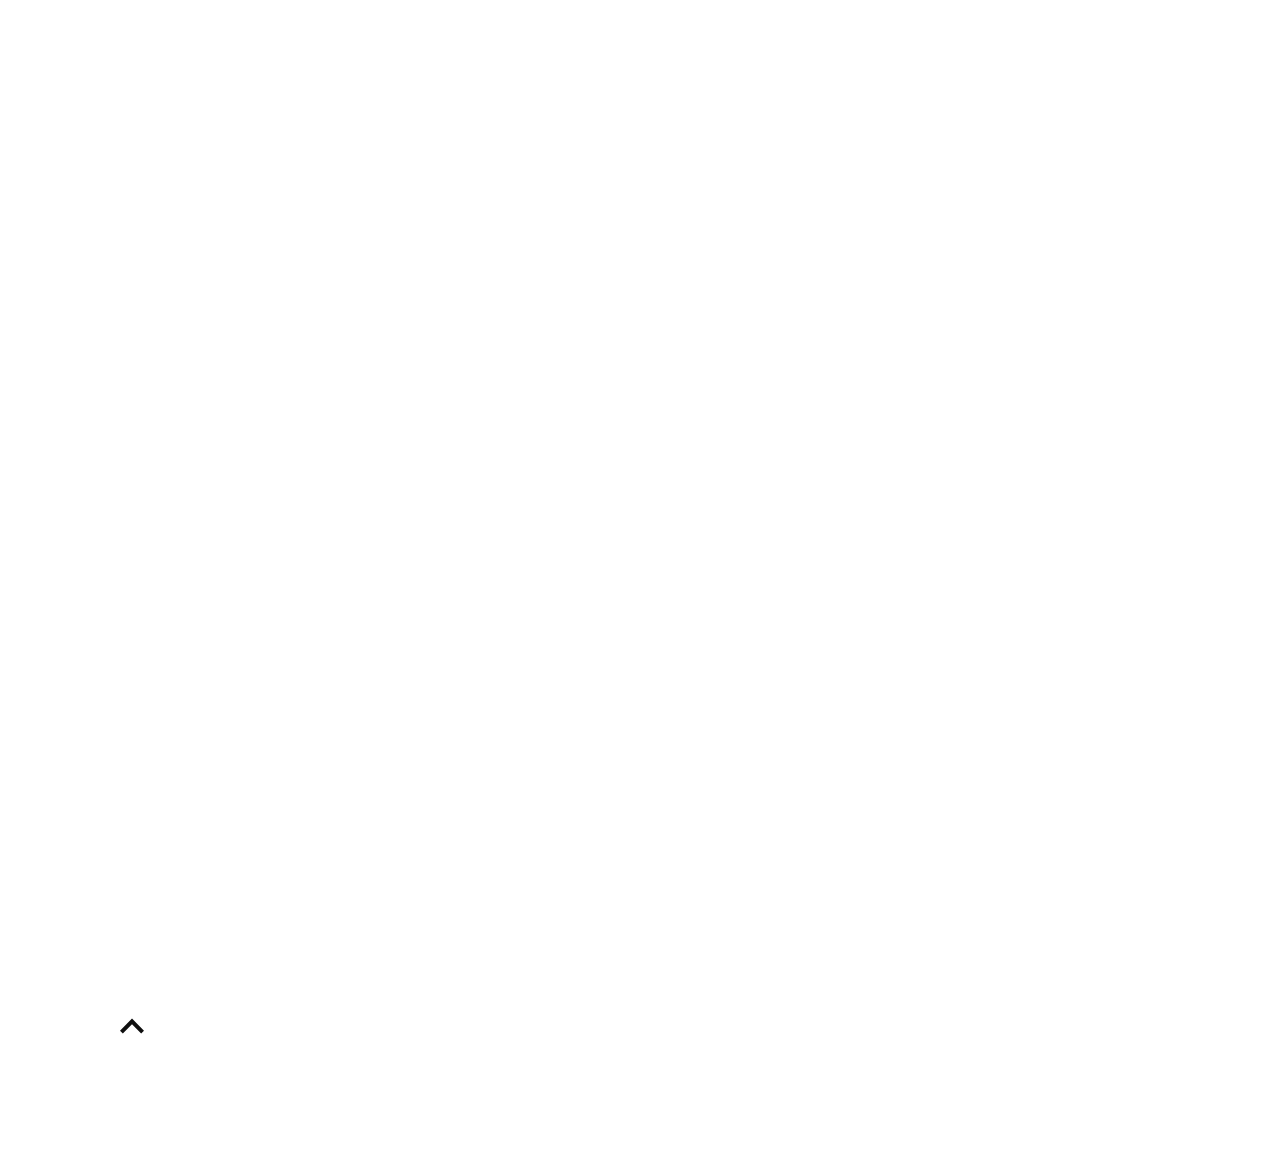
==== commit 4910014e: "showed porfolio tisftui" ====
--- a/index.html
+++ b/index.html
@@ -7,6 +7,15 @@
   <title>href.id - Website Developer Agencies</title>
   <link rel="stylesheet" href="style.css">
   <link rel="shortcut icon" type="image/x-icon" href="favicon.ico">
+  <!-- Global site tag (gtag.js) - Google Analytics -->
+  <script async src="https://www.googletagmanager.com/gtag/js?id=G-MZWQ3BNSGZ"></script>
+  <script>
+    window.dataLayer = window.dataLayer || [];
+    function gtag(){dataLayer.push(arguments);}
+    gtag('js', new Date());
+
+    gtag('config', 'G-MZWQ3BNSGZ');
+  </script>
 </head>
 <body>
   <nav>
@@ -133,17 +142,17 @@
           </div>
         </div>
       </div>
-      <div class="fullpage flex-center home-highlights-content hide">
-        <div class="container">
-          <div class="images">
-            <div class="main-image">
-              <div class="sub-image"></div>
-              <div class="sub-image-main"></div>
-            </div>
-          </div>
-          <div class="description clear">
-            <p></p>
-            <h1><a href="#"></a></h1>
+      <div class="fullpage flex-center home-highlights-content">
+        <div class="container">
+          <div class="images">
+            <div class="main-image">
+              <div class="sub-image"></div>
+              <div class="sub-image-main"></div>
+            </div>
+          </div>
+          <div class="description clear">
+            <p></p>
+            <h1><a href="portfolio-single.html"></a></h1>
             <h3></h3>
           </div>
         </div>
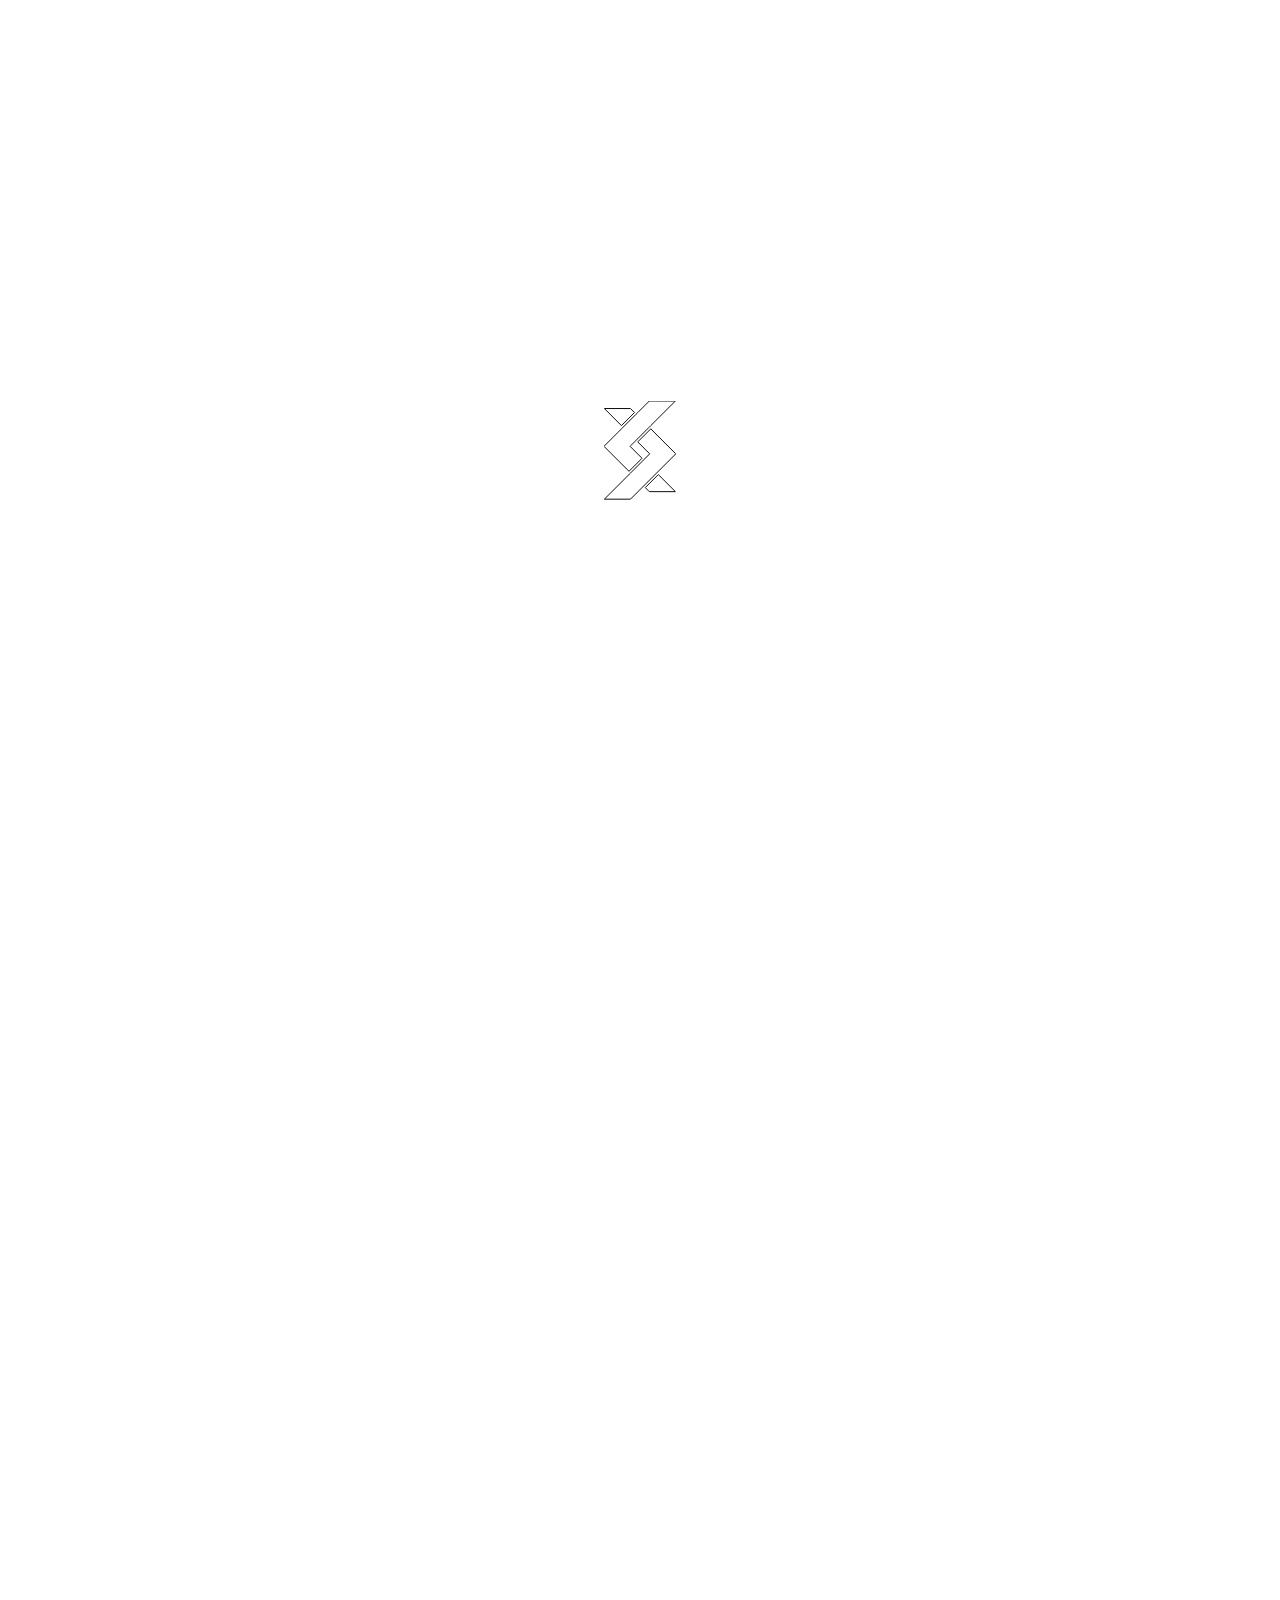
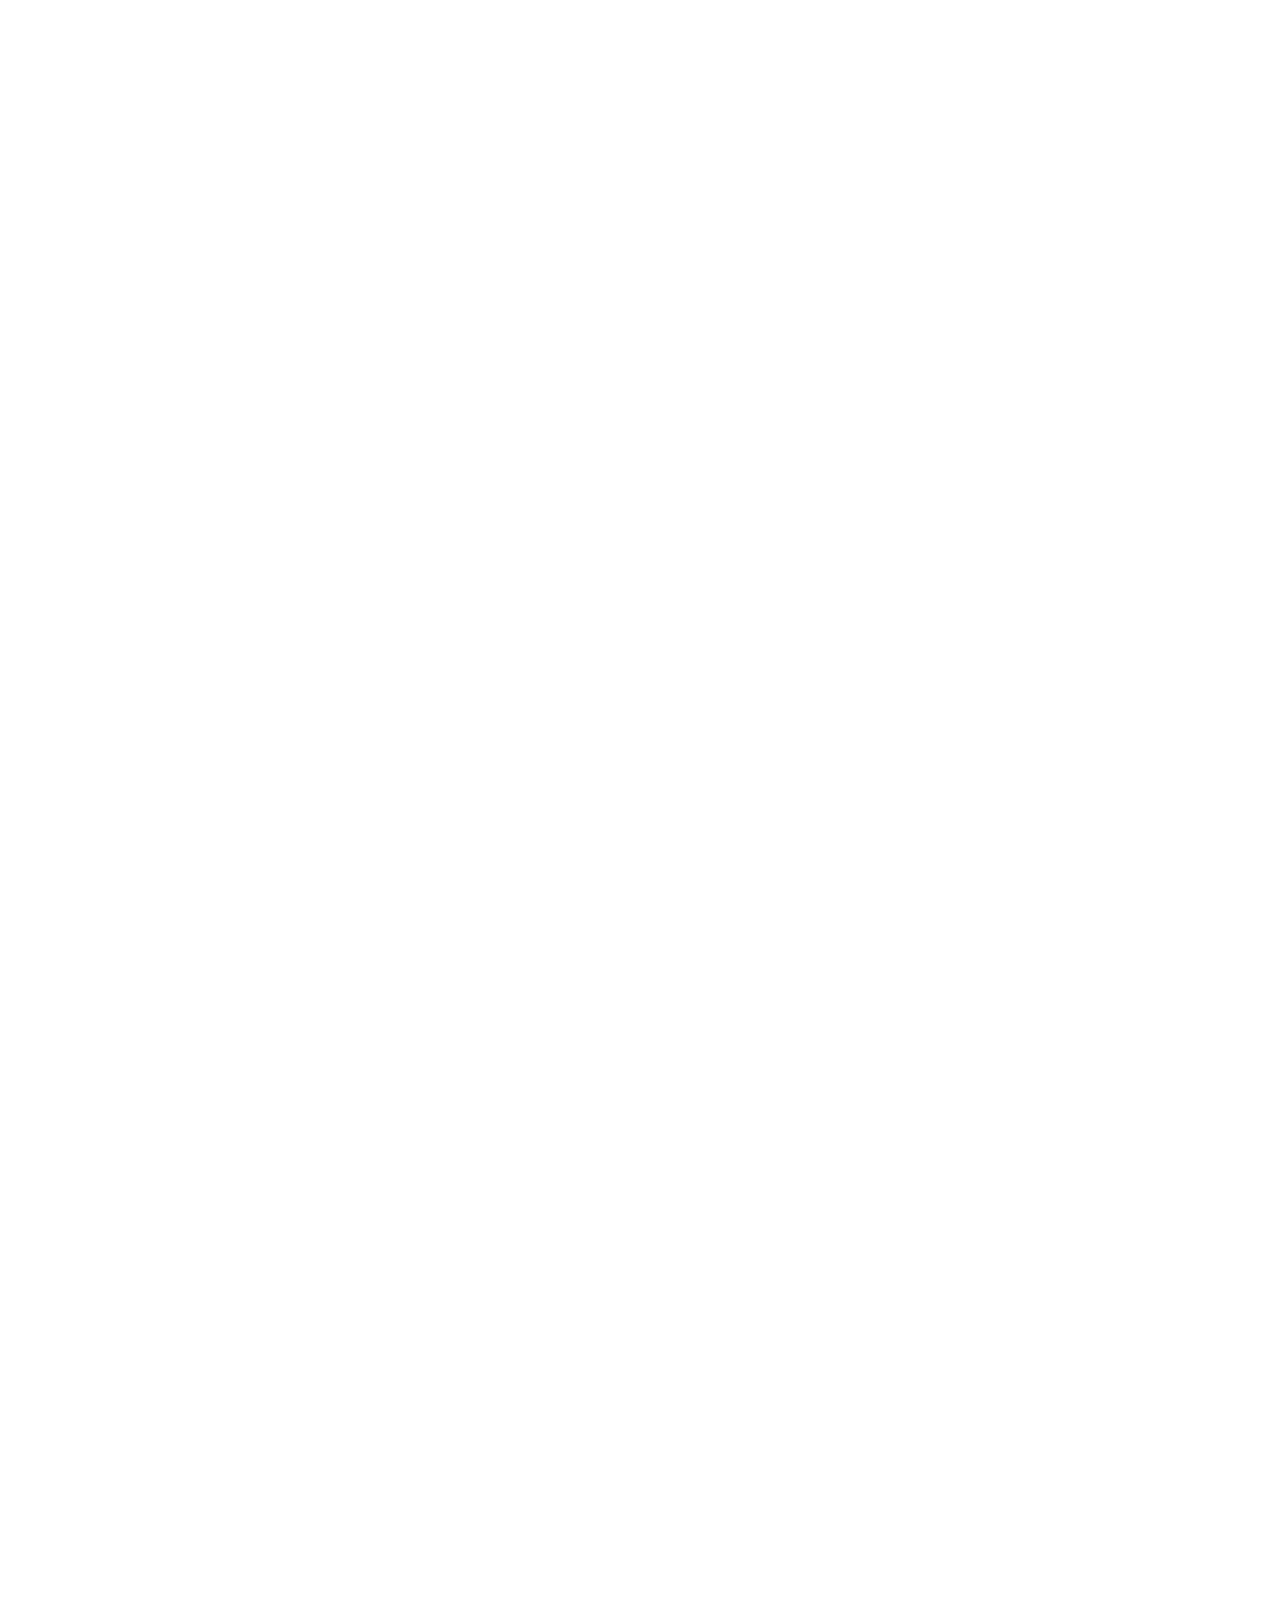
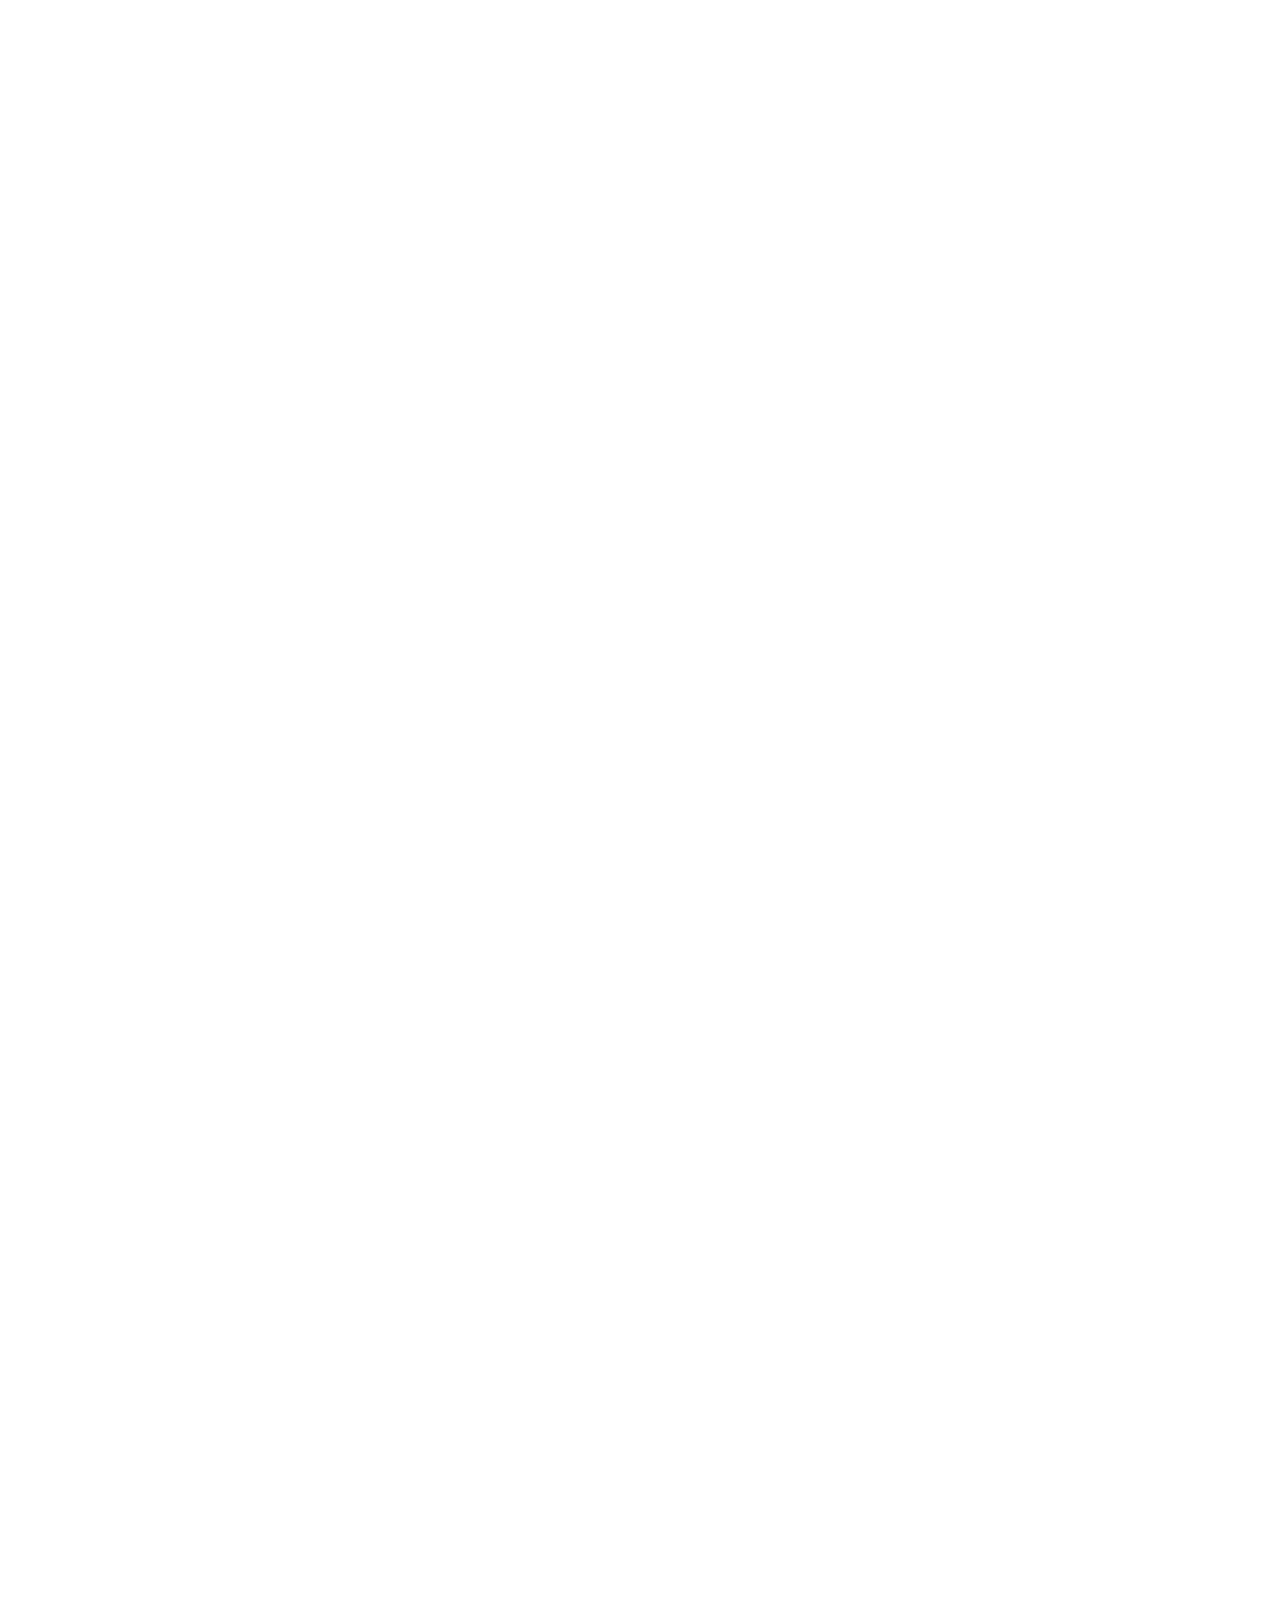
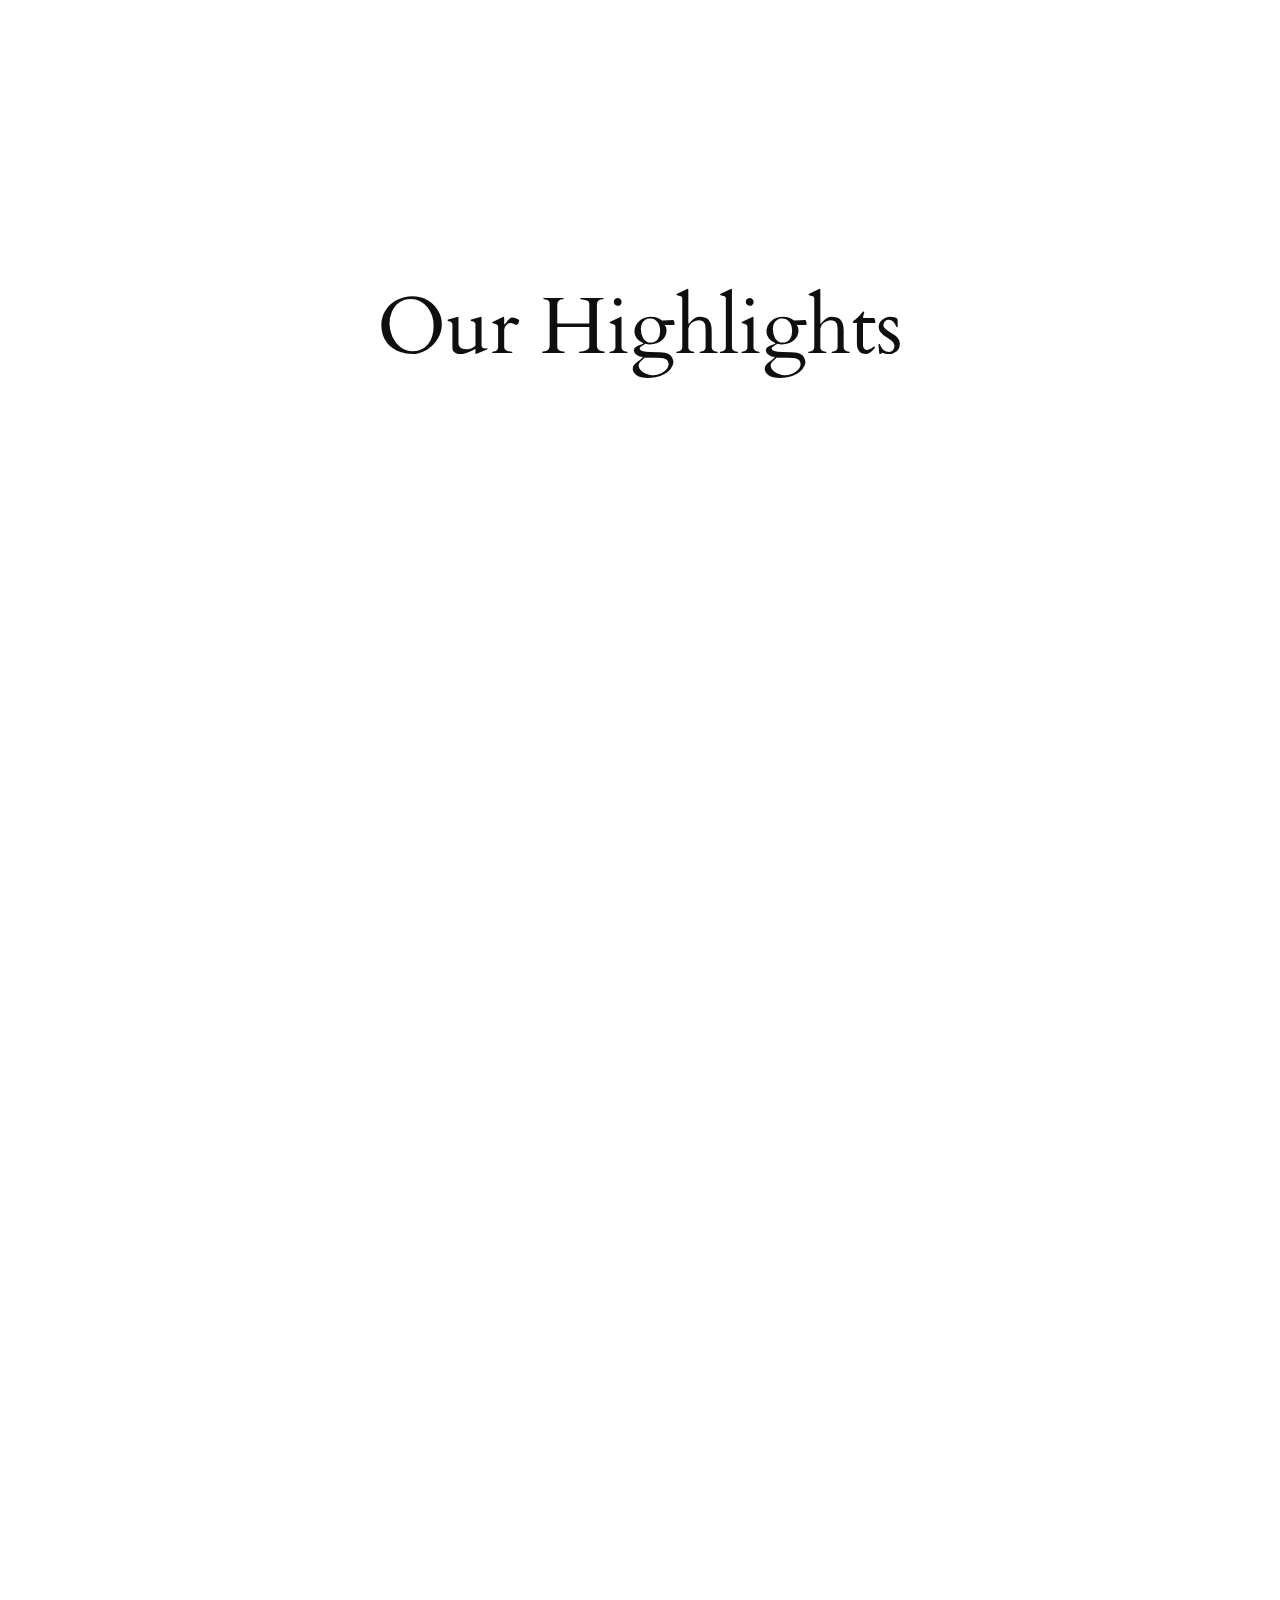
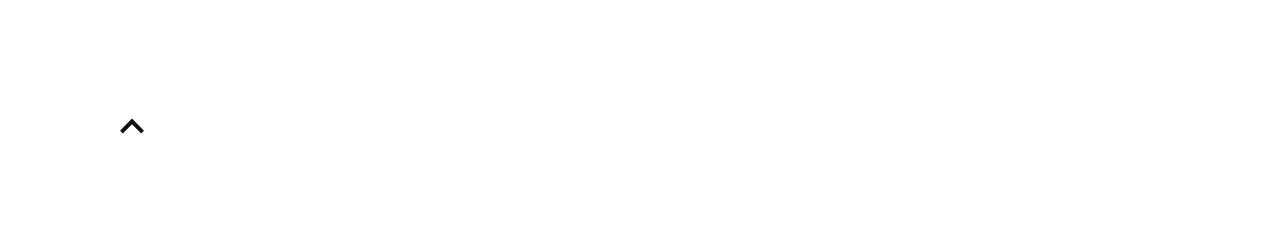
==== commit ef4109d9: "removed unused highlight" ====
--- a/index.html
+++ b/index.html
@@ -142,7 +142,7 @@
           </div>
         </div>
       </div>
-      <div class="fullpage flex-center home-highlights-content">
+      <div class="fullpage flex-center home-highlights-content hide">
         <div class="container">
           <div class="images">
             <div class="main-image">
